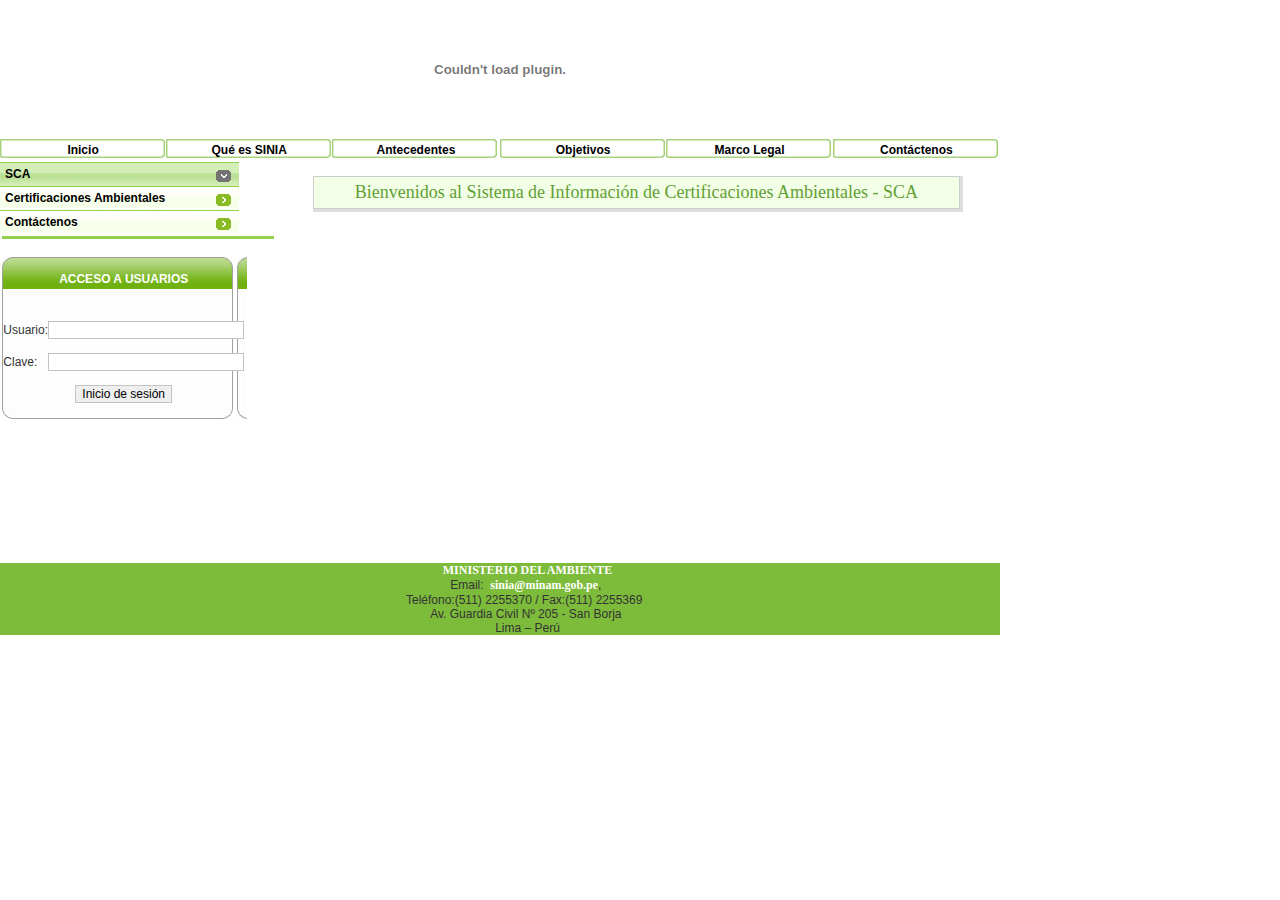
==== fuentes/demo1/sca.htm @ b7cdef8a "" ====
<!DOCTYPE html PUBLIC "-//W3C//DTD XHTML 1.0 Transitional//EN" "http://www.w3.org/TR/xhtml1/DTD/xhtml1-transitional.dtd">
<html xmlns="http://www.w3.org/1999/xhtml">
<head>
	<title>SINIA - Sistema Nacional de Información Ambiental</title>
	<meta http-equiv="Content-Type" content="text/html; charset=utf-8">
	<meta name="Description" content="-- MINAM PERU Ministerio del Medio Ambiente (MINAM).">
	<META NAME="Keywords" CONTENT="PERU,  MINAM ,  Perú, economy, MINISTERIO, AMBIENTE, Statistical , Ministerio del Ambiente, estadisticas, Indicadores, Indicadores Ambientales">

	<link href="public/css/web/template_css.css" rel="stylesheet" type="text/css">
	<link href="public/css/web/acordionv2.css" rel="stylesheet" type="text/css">

	<script>
	function MM_openBrWindow(theURL,winName,features) { //v2.0
	  window.open(theURL,winName,features);
	}
	</script>
    <script type="text/javascript" src="public/js/web/includes/acordeon/accordian.pack.js"></script>
    <style type="text/css">
<!--
.encabezado2 {
	color: #000000;
	font-size: 10px;
	background-repeat: no-repeat;
	font-weight:bold;
}
body {
	margin-left: 0px;
	margin-top: 0px;
	margin-right: 0px;
	margin-bottom: 0px;
}

}
.style1 {
font-family:"Trebuchet MS";
font-size:10px;
color: #FFFFFF;
}
.style2 {color: #FFFFFF}

-->
    </style>
</head>
<body onload="new Accordian('basic-accordian',5,'header_highlight');">

<table summary="Main Table for Techshelp" border="0" cellpadding="0" cellspacing="0" width="1000">
  <tr>

    <td align="left" background="public/img/web/cool-blue_r1_c14.jpg" valign="top">

	<table width="100%" border="0" cellpadding="0" cellspacing="0"> 
	  <tr align="left" valign="top">
        <td colspan="6"><object classid="clsid:d27cdb6e-ae6d-11cf-96b8-444553540000" codebase="http://fpdownload.macromedia.com/pub/shockwave/cabs/flash/swflash.cab#version=6,0,0,0" width="1000" height="138" id="logo(0)" align="middle">
          <param name="allowScriptAccess" value="sameDomain" />
          <param name="movie" value="public/swf/web/banner_sinia.swf" />
          <param name="quality" value="high" />
          <param name="bgcolor" value="#ffffff" />
          <embed src="public/swf/web/banner_sinia.swf" quality="high" bgcolor="#ffffff" width="1000" height="138" name="logo(0)" align="middle" allowscriptaccess="sameDomain" type="application/x-shockwave-flash" pluginspage="http://www.macromedia.com/go/getflashplayer" />        
</object></td>
	  </tr>
	 	<tr align="center" valign="middle">
        <td align="center" valign="middle" height="24" width="170" background="public/img/web/boton-superior-inactivo.gif" class="encabezado2" ><a href="index.php" target="_parent">Inicio</a></td>
        <td align="center" valign="middle" height="24" width="170" background="public/img/web/boton-superior-inactivo.gif" class="encabezado2"><a href="index1.php" target="_parent">Qu&eacute; es SINIA</a></td>
        <td align="center" valign="middle" height="24" width="170" background="public/img/web/boton-superior-inactivo.gif" class="encabezado2"><a href="index2.php" target="_parent">Antecedentes</a></td>
        <td align="center" valign="middle" height="24" width="170" background="public/img/web/boton-superior-inactivo.gif" class="encabezado2"><a href="index4.php" target="_parent">Objetivos</a></td>
        <td align="center" valign="middle" height="24" width="170" background="public/img/web/boton-superior-inactivo.gif" class="encabezado2"><a href="index3.php" target="_parent">Marco Legal</a></td>
        <td align="center" valign="middle" height="24" width="170" background="public/img/web/boton-superior-inactivo.gif" class="encabezado2"><a href="contacto.php" target="_parent">Contáctenos</a></td>
	 	</tr>   
</table>
	</td>
  </tr>
<!--  <tr>
    <td align="left" background="public/img/web/cool-blue_r3_c2.jpg" valign="top">
	<table border="0" cellpadding="0" cellspacing="0" width="790">
      <tbody>
	  <tr align="left" valign="top">
        <td class="date" background="public/img/web/cool-blue_r3_c1.jpg" valign="middle" width="181"></td>
        <td height="32" valign="middle"><span class="pathway">Home</span></td>
      </tr>
      </tbody>
	</table>
	</td>
  </tr>-->
  <tr>

    <td align="left" valign="top">
	<table summary="Main Table for Content, Navigation and Information" border="0" cellpadding="0" cellspacing="0" width="100%">
      
	  <tr align="left" valign="top">
        <td width="240" background="public/img/web/cool-blue_r5_c1.jpg">
			  
              <script language="javascript">

function MM_openBrWindow2(theURL,winName,features) {
  window.open(theURL,winName,features);
}
//-->
            </script>
			<div id="basic-accordian" >
              <!--Parent of the Accordion-->
              <!--Start of each accordion item-->
              <div id="test-header" class="accordion_headings header_highlight" ><a href="#0">SCA</a></div>
			  <!--Heading of the accordion ( clicked to show n hide ) -->
              <!--Prefix of heading (the DIV above this) and content (the DIV below this) to be same... eg. foo-header & foo-content-->
              <div id="test-content">
                <!--DIV which show/hide on click of header-->
                <!--This DIV is for inline styling like padding...-->
                <div class="accordion_child">
                  <table width="100%">
                    <tr>
                     <!-- <td width="4%">&nbsp;</td>
                      <td width="96%"><a href="index1.php" target="_parent">Qu&eacute; es SINIA</a></td>
                    </tr>
                    <tr>
                      <td colspan="2" background="public/img/web/fondo_m.gif"><img src="public/img/web/fondo_menu.jpg" alt="9" width="220" height="1" /></td>
                    </tr>
                    <tr>
                      <td>&nbsp;</td>
                      <td><a href="index2.php" target="_parent">Antecedentes</a></td>
                    </tr>
                    <tr>
                      <td colspan="2"><img src="public/img/web/fondo_menu.jpg" alt="8" width="220" height="1" /></td>
                    </tr>
                    <tr>
                      <td>&nbsp;</td>
                      <td><a href="index3.php" target="_parent">Marco Legal</a></td>
                    </tr>
                    <tr>
                      <td colspan="2"><img src="public/img/web/fondo_menu.jpg" alt="7" width="220" height="1" /></td>
                    </tr>
                    <tr>
                      <td></td>
                      <td><a href="index4.php" target="_parent">Objetivos</a></td>-->
                    </tr>
                  </table>
                </div>
              </div>
			  <!--End of each accordion item-->
              <!--Start of each accordion item-->
              <!--Heading of the accordion ( clicked to show n hide ) -->
              <!--Prefix of heading (the DIV above this) and content (the DIV below this) to be same... eg. foo-header & foo-content-->

              
              <div id="test1-header" class="accordion_headings"> <a href="#0">Certificaciones Ambientales</a></div>
			  <div id="test1-content">
                <!--DIV which show/hide on click of header-->
                <!--This DIV is for inline styling like padding...-->
                <div class="accordion_child">
                  <table width="100%">
                    
                    <tr>
                      <td width="4%">&nbsp;</td>
                      <td width="96%"><a href="index.php?idTipoElementoInformacion=14">Qué son Certificaciones Ambientales</a></td>
                    </tr>
                    <tr>
                      <td colspan="2"><img src="public/img/web/fondo_menu.jpg" width="220" height="1" /></td>
                    </tr>
                    
                    <tr>
                      <td width="4%">&nbsp;</td>
                      <td width="96%"><a href="index.php?idTipoElementoInformacion=10">Normas Legales</a></td>
                    </tr>
                    <tr>
                      <td colspan="2"><img src="public/img/web/fondo_menu.jpg" width="220" height="1" /></td>
                    </tr>
                    
                    <tr>
                      <td width="4%">&nbsp;</td>
                      <td width="96%"><a href="index.php?idTipoElementoInformacion=5">Consultas</a></td>
                    </tr>
                    <tr>
                      <td colspan="2"><img src="public/img/web/fondo_menu.jpg" width="220" height="1" /></td>
                    </tr>
                    
                    <tr>
                      <td width="4%">&nbsp;</td>
                      <td width="96%"><a href="index.php?idTipoElementoInformacion=12">Estadísticas</a></td>
                    </tr>
                    <tr>
                      <td colspan="2"><img src="public/img/web/fondo_menu.jpg" width="220" height="1" /></td>
                    </tr>
                  </table>
                </div>
		      </div>
			  
             
              <div id="test2-header" class="accordion_headings" ><a href="#0">Contáctenos</a></div>
			  <!--Heading of the accordion ( clicked to show n hide ) -->
              <!--Prefix of heading (the DIV above this) and content (the DIV below this) to be same... eg. foo-header & foo-content-->
              <div id="test2-content">
                <!--DIV which show/hide on click of header-->
                <!--This DIV is for inline styling like padding...-->
                <div class="accordion_child">
                  <table width="100%">
                    <tr>
                      <td bgcolor="#F8FBFF"><a href="contacto.php" target="_parent">Comentarios y Sugerencias </a></td>
                    </tr>
                    <tr>
                      <td><img src="public/img/web/fondo_menu.jpg" alt="1" width="220" height="1" /></td>
                    </tr>
                  </table>
                </div>
              </div>
			  <!--End of each accordion item-->
            </div>
			<!--End of accordion parent-->
            <table width="100%" border="0" height="2">
              <tr>
                <td height="1" bgcolor="#92D050"></td>
              </tr>
            </table>
            <br />
            <table width="235" border="0" cellspacing="0" cellpadding="0">
              <tr>
                <td height="34" valign="middle" class="login1"><div align="center"><br />
                <span class="style2">ACCESO A USUARIOS</span></div></td>
              </tr>
              <tr>
                <td width="235" height="132" class="login2"><table width="100%" border="0" cellspacing="0" cellpadding="0">
                  <tr>
                    <td width="4%">&nbsp;</td>
                    <td width="92%"><table width="100%" border="0" cellspacing="0" cellpadding="0">
                      <tr>
                        <td colspan="2">&nbsp;</td>
                      </tr>
                      <tr>
                        <td width="27%">Usuario: </td>
                        <td width="73%"><input type="text" size="25" value="" name="patron2" id="patron2" /></td>
                      </tr>
                      <tr>
                        <td colspan="2">&nbsp;</td>
                      </tr>
                      <tr>
                        <td>Clave:</td>
                        <td><input type="text" size="25" value="" name="patron3" id="patron3" /></td>
                      </tr>
                      <tr>
                        <td colspan="2">&nbsp;</td>
                      </tr>
                    </table></td>
                    <td width="4%">&nbsp;</td>
                  </tr>
                  <tr>
                    <td>&nbsp;</td>
                    <td><div align="center">
                      <input type="button" name="Submit2" value="Inicio de sesión" onclick="buscar()" />
                    </div></td>
                    <td>&nbsp;</td>
                  </tr>
                </table></td>
              </tr>
            </table>
            <p>&nbsp;</p>
            <p>&nbsp;</p>
            <p>&nbsp;</p>
            <p>&nbsp;</p>
            <p><br>
            </p></td>
        <td width="579"><table border="0" cellpadding="0" cellspacing="0" width="100%">

          <tr>
            <th width="100%" align="center" valign="top" scope="col">
			<br>
            <table width="650" class="titulo" align="center" cellspacing="0" cellpadding="0" height="36">
				<tr>
					<td align="center" bgcolor="#F2FEE6" class="titulo">
						Bienvenidos al Sistema de Información de Certificaciones Ambientales - SCA 					</td>
				</tr>
			</table>

			
			<script type="text/javascript" src="public/js/ajax/ajax.js"></script>
<script language="javascript">

function buscarPagina(pagina) {
var i
    for (i=0;i<document.formbusq.itembuscar.length;i++){
       if (document.formbusq.itembuscar[i].checked)
          break;
    }

//valor="http://localhost/sinia3/";

var indice = document.formbusq.webservice.selectedIndex
var valor = document.formbusq.webservice.options[indice].value 
//alert (valor+'buscar2.php?itembuscar='+document.formbusq.itembuscar[i].value+'&patron='+document.formbusq.patron.value)
// Para SINIA
//window.location.href="?P=Boletines&b=boletines&mes="+ validacion.meses.value 
getHTTP('carga2.php','&itembuscar='+document.formbusq.itembuscar[i].value+'&patron='+document.formbusq.patron.value+'&web='+valor+'buscar2.php'+'&weblink='+valor+'&pagina='+pagina,'div_buscar')
// Para los Siars
//getHTTP('buscar2.php','&itembuscar='+document.formbusq.itembuscar[i].value+'&patron='+document.formbusq.patron.value+'&web='+valor+'buscar2.php','div_buscar')
}

function buscar() {
var i
    for (i=0;i<document.formbusq.itembuscar.length;i++){
       if (document.formbusq.itembuscar[i].checked)
          break;
    }

//valor="http://localhost/sinia3/";

var indice = document.formbusq.webservice.selectedIndex
var valor = document.formbusq.webservice.options[indice].value 
//alert (valor+'buscar2.php?itembuscar='+document.formbusq.itembuscar[i].value+'&patron='+document.formbusq.patron.value)
// Para SINIA
//window.location.href="?P=Boletines&b=boletines&mes="+ validacion.meses.value 
getHTTP('carga2.php','&itembuscar='+document.formbusq.itembuscar[i].value+'&patron='+document.formbusq.patron.value+'&web='+valor+'buscar2.php'+'&weblink='+valor,'div_buscar')
// Para los Siars
//getHTTP('buscar2.php','&itembuscar='+document.formbusq.itembuscar[i].value+'&patron='+document.formbusq.patron.value+'&web='+valor+'buscar2.php','div_buscar')
}

function limpiar(){
	      document.getElementById("div_buscar").innerHTML="";
	}

function navegar(direccion, nueva_ventana){
        if(direccion.toLowerCase().substring(0,3) == "www")
            direccion = "http://" + direccion
        if(direccion != ""){
            if (nueva_ventana)
                window.open(direccion);
            else
                location.href = direccion;
        }
    }
//-->

</script>
<div id="div_buscar">
  <table width="100%" border="0">

  <tr>
    
  </tr>
  <!--<tr>
    <td align="center" valign="middle"  bgcolor="#FFFFFF" alt=""><table width="173"  border="0" cellspacing="0" cellpadding="0">
        <tr>
          <td><img src="public/img/web/title_lighteffect.gif" width="173" height="20" /></td>
        </tr>
        <tr>
          <td><table width="173"  border="0" cellspacing="0" cellpadding="0">
              <tr>
                <td width="10" background="public/img/web/001left_line2.gif"><img src="public/img/web/001left_line2.gif" width="10" height="30" /></td>
                <td bgcolor="#FFFFFF"><table width="100%" height="52"  border="0" cellpadding="1" cellspacing="0" bordercolor="#FFFBFF">
                    <tr>
                      <td width="3" height="13">&nbsp;</td>
                      <td align="center" valign="middle" class="t11"><span class="style23"><strong><a href="soaci.php" target="_parent">Servicio de Orientaci&oacute;n Ambiental Ciudadano</a></strong></span></td>
                    </tr>
                    <tr>
                      <td height="13">&nbsp;</td>
                      <td rowspan="2" align="center" valign="middle" class="t11"><a href="soaci.php" target="_parent"><img src="public/img/web/Imagenes_9.jpg" alt="SOACI" width="145" height="48" border="0" /></a><a href="index.php?accion=verNews"></a></td>
                    </tr>
                    <tr>
                      <td height="13">&nbsp;</td>
                    </tr>
                </table></td>
                <td width="10" background="public/img/web/001right_line.gif" bgcolor="#FFFFFF"><img src="public/img/web/001right_line.gif" width="10" height="62" /></td>
              </tr>
          </table></td>
        </tr>
        <tr>
          <td><img src="public/img/web/001_bottom_line.gif" width="173" height="14" /></td>
        </tr>
    </table></td>
    <td align="center" valign="middle" alt=""><table width="173"  border="0" cellspacing="0" cellpadding="0">
        <tr>
          <td><img src="public/img/web/title_lighteffect.gif" width="173" height="20" /></td>
        </tr>
        <tr>
          <td><table width="173"  border="0" cellspacing="0" cellpadding="0">
              <tr>
                <td width="10" background="public/img/web/001left_line2.gif"><img src="public/img/web/001left_line2.gif" width="10" height="30" /></td>
                <td bgcolor="#FFFFFF"><table width="100%" height="52"  border="0" cellpadding="1" cellspacing="0" bordercolor="#FFFBFF">
                    <tr>
                      <td width="3" height="13">&nbsp;</td>
                      <td align="center" valign="middle" class="t11"><span class="style23"><strong><a href="http://www.conam.gob.pe/cendoc/" target="_blank">Centro de Documentacion</a></strong></span></td>
                    </tr>
                    <tr>
                      <td height="13">&nbsp;</td>
                      <td rowspan="2" align="center" valign="middle" class="t11"><a href="http://www.conam.gob.pe/cendoc/" target="_blank"><img src="public/img/web/Imagenes_7.jpg" alt="Centro de Documentaci&oacute;n CONAM" width="145" height="48" border="0" /></a><a href="index.php?idTipoEvento=4" target="_blank"></a></td>
                    </tr>
                    <tr>
                      <td height="13">&nbsp;</td>
                    </tr>
                </table></td>
                <td width="10" background="public/img/web/001right_line.gif" bgcolor="#FFFFFF"><img src="public/img/web/001right_line.gif" width="10" height="62" /></td>
              </tr>
          </table></td>
        </tr>
        <tr>
          <td><img src="public/img/web/001_bottom_line.gif" width="173" height="14" /></td>
        </tr>
    </table></td>
    <td align="center" valign="middle"  bgcolor="#FFFFFF" alt=""><table width="173"  border="0" cellspacing="0" cellpadding="0">
        <tr>
          <td><img src="public/img/web/title_lighteffect.gif" width="173" height="20" /></td>
        </tr>
        <tr>
          <td><table width="173"  border="0" cellspacing="0" cellpadding="0">
              <tr>
                <td width="10" background="public/img/web/001left_line2.gif"><img src="public/img/web/001left_line2.gif" width="10" height="30" /></td>
                <td bgcolor="#FFFFFF"><table width="100%" height="52"  border="0" cellpadding="1" cellspacing="0" bordercolor="#FFFBFF">
                    <tr>
                      <td width="3" height="13">&nbsp;</td>
                      <td align="center" valign="middle" class="t11"><span class="style23"><strong><a href="index.php?idTipoEvento=4" target="_blank"></a><a href="http://www.conam.gob.pe/prodecaju/" target="_blank">Programa de Desarrollo de Capacidades Juveniles</a><a href="http://www.conam.gob.pe/sinia/cendoc.shtml" target="_blank"></a></strong></span></td>
                    </tr>
                    <tr>
                      <td height="13">&nbsp;</td>
                      <td rowspan="2" align="center" valign="middle" class="t11"><a href="http://www.conam.gob.pe/prodecaju/" target="_blank"><img src="public/img/web/logo_prodecaju.jpg" alt="PRODECAJU" width="118" height="39" border="0" /></a></td>
                    </tr>
                    <tr>
                      <td height="13">&nbsp;</td>
                    </tr>
                </table></td>
                <td width="10" background="public/img/web/001right_line.gif" bgcolor="#FFFFFF"><img src="public/img/web/001right_line.gif" width="10" height="62" /></td>
              </tr>
          </table></td>
        </tr>
        <tr>
          <td><img src="public/img/web/001_bottom_line.gif" width="173" height="14" /></td>
        </tr>
    </table></td>
  </tr> -->
</table>
</div>
<br>
			
              </th>
          </tr>
        </table></td>
        	  </tr>
    </table></td>
  </tr>
  <tr>
    <td align="left" background="public/img/web/cool-blue_r9_c8.jpg" valign="top"><table summary="Footer Table for Terms links and Top of page link" border="0" cellpadding="0" cellspacing="0" width="100%">
      <tr>
        <td width="239" align="center" valign="middle" bgcolor="#7DBB3B">&nbsp;</td>
        <td width="577" align="center" valign="middle" bgcolor="#7DBB3B"><a href="http://www.minam.gob.pe" class="pie">MINISTERIO DEL AMBIENTE</a><br />
          <span class="style1">Email:  <a href="mailto:sinia@minam.gob.pe" class="pie">sinia@minam.gob.pe</a>, <br />
Teléfono:(511)   2255370 / Fax:(511) 2255369  <br />
Av. Guardia Civil Nº 205 - San Borja  <br />
Lima   – Perú</span></span></td>
        <td width="184" align="center" valign="middle" bgcolor="#7DBB3B">&nbsp;</td>
      </tr>
    </table></td>
  </tr>

</table>
</body>

</html>
---- fuentes/demo1/public/css/web/template_css.css ----
/* Body */
BODY {
	margin: 0px 0px 0px 0px;
	background-color : #FFFFFF ;
	color : #000000;
	scrollbar-3dlight-color: #ffffff;
	scrollbar-base-color: #000000;
	scrollbar-darkshadow-color: #666666;
	scrollbar-face-color: #cccccc;
	scrollbar-highlight-color: #000000;
	scrollbar-shadow-color: #666666;
	scrollbar-track-color: #f0f0f0;
	scrollbar-arrow-color: #000000;
}

tr.item{
	background-color: #ffffff;
}

tr.itemOver{
	background-color: #fffdc1;
}

td.campo {
	border-left: solid 1px silver;
}

td.valor {
	font-weight:normal;
	border-right: solid 1px silver;
}

td.campoB {
	border-left: solid 1px silver;
	border-bottom: solid 1px silver;
}

td.valorB {
	font-weight:normal;
	border-right: solid 1px silver;
	border-bottom: solid 1px silver;
}

td,tr,p,div {
	font-family: Arial, Helvetica, sans-serif;
	font-size: 12px;
	color: #333333;
}

td.titulo {
	color: #62A034;
	border: solid 1px #cccccc;
	font-size: 18px;
	font-family: "Trebuchet MS";
	font-weight:normal;
}
table.titulo {
	border-right: solid 3px #dedede;
	border-bottom: solid 3px #dedede;
}

td.warning{
	color: black;
	text-align: center;
	border: solid 1px #f3f494;
	background-color: #fffdc1;
	padding: 8px;
}

/* Styles for dhtml tabbed-pages */
.ontab {
	background-color: #f0f0f0;
	text-align: center;
	cursor: hand;
	font-weight: normal;
	color: #333333;
}
.offtab {
	background-color : #cccccc;
	text-align: center;
	cursor: hand;
	font-weight: normal;
	color: #333333;
}
.tabpadding {
}

.tabheading {
	background-color: #333333;
	text-align: left;
}

.pagetext {
	visibility: hidden;
	display: none;
	position: relative;
	top: 0;
}
h4 {
	color: #86a7e7; font-family: Arial, Helvetica, sans-serif;
	font-size: 15px; font-weight: bold;
	}

h5 {
	color: #86a7e7; font-family: Arial, Helvetica, sans-serif;
	font-size: 13px; font-weight: bold;
	}

h6 {
	color: #86a7e7; font-family: Arial, Helvetica, sans-serif;
	font-size: 12px; font-weight: bold;
	}


/* Links */
a:link, a:visited {
	font-size: 12px; color: #000000; text-decoration: none;
	font-family:  Arial, Helvetica, sans-serif;
}
.link {
	font-size: 12px; color: #5B9ABB; text-decoration: none;
	font-family:  Arial, Helvetica, sans-serif;
}

a:hover {
	color: #696866;	text-decoration: none;
	}


/* Horizontal Line */
hr {
	background: #5B9ABB;
	height:1px;
	border: 2px dashed;
	}

hr.separator {
	background: #5E9ABC;
	height: 1px;
	width: 75px;
	border: 0px;
}

/* --Default Class Settings-- */

a.mainlevel:link, a.mainlevel:visited {
	padding: 1px;
	height: 12;
	width: 100%;
	text-align: left;
	border: 1px none #5696B9;
        }

a.mainlevel:hover {
	color: #666666;
	text-decoration: none;
	font-weight: normal;
	height: 12;
	width: 100%;
	padding: 1px;
	text-align: left;
	border: 1px none #4E90B3;
        }

	a.mainmenu:link, a.mainmenu:visited {
	color: #5092B5;
	font-weight: normal;
	}

a.mainmenu:hover, {
	color: #ff9900;
	text-decoration: underline;
	}

a.sublevel:hover {
	color: #585755;
	text-decoration: underline;
	}

a.sublevel:link, a.sublevel:visited {
	color: #4E90B3;
	font-weight: normal;
}


/* For content item titles that are hyperlink instead of Read On */
a.contentpagetitle:link, a.contentpagetitle:visited {
	font-size: 13px;
	font-weight: bold;
 	color: #4F91B4;
	text-align:left;
	}

a.contentpagetitle:hover {
	font-size: 13px;
	font-weight: bold;
	text-align:left;
	color: #5E5D5B;
	text-decoration: underline;
	font-weight: bold;
	}

/* Content - Sections & Categories */
.contentpane {
	background-color : #FFFFFF;
	}

.contentpaneopen {
	border : 0px ridge #F0F0F0;
	}

.contentheading {
	font-family: Times new roman, Arial, Helvetica, sans-serif;
	font-size: 16px;
	font-weight: normal;
 	color: #86a7e7;
	text-align:left;
	background-image: url(../../img/web/separa.gif);
	background-repeat: no-repeat;
	background-position: top left;
	text-indent: 30px;
	line-height: 25px;
	height: 15px;
	}

.contentpagetitle {
	font-size: 13px;
	font-weight: bold;
 	color: #5494B7;
	text-align:left;
	}

table.contenttoc {
	color: #4A8EB3;
	background-color: #e0e0e0;
    }

table.contenttoc td {
	font-family: Arial, Helvetica, sans-serif;
    font-size: 8pt;
    font-weight: normal;
    text-align:left;
}

.contentdescription {
	font-family: Arial, Helvetica, sans-serif;
	font-size: 12px;
	color: #364414;
	text-align: left;
	}

/* Links */
a.blogsection:link, a.blogsection:visited {
	color: #5092B5; text-decoration: none; font-weight: normal;
	font-family:  Arial, Helvetica, sans-serif;
	font-size: 10px;
	}

a.blogsection:hover {
	color: #565553;	text-decoration: underline;
	font-weight: normal;
	font-size: 10px;
	}

a.weblinks:link, a.weblinks:visited {
	color: #000000; text-decoration: none; font-weight: normal; /* #5696B9*/
	font-family:  Arial, Helvetica, sans-serif;
	}

a.weblinks:hover {
	color: #575352;	text-decoration: underline;
	}

a.readon:link, a.readon:visited {
	color: #5193B6;
	text-decoration: none;
	font-family:  Arial, Helvetica, sans-serif;
	font-size: 10px;
	list-style: inside url(../../img/web/arrow.gif);
	list-style-type: disc;
	display: list-item;
	white-space: normal;
	font-weight: normal;
	}

a.readon:hover {
	color: #585755;
	text-decoration: underline;
	font-weight: normal;
	font-family:  Arial, Helvetica, sans-serif;
	font-size: 10px;
	list-style: inside url(../../img/web/arrow.gif);
	list-style-type: disc;
	display: list-item;
	white-space: normal;
	}

table.moduletable {
	margin: 0px 0px 0px 0px;
	width: 95%;
	border-left: solid 0px #ffd000;
	border-right: solid 0px #ffd000;
	border-top: solid 0px #ffd000;
	border-bottom: solid 0px #ffd000;
	border-top-style: dashed;
   border-bottom-style: dashed;
   border-right-style: dashed;
   border-left-style: dashed;
	}

table.moduletable th {
	font-family: Arial, Helvetica, sans-serif;
	font-size: 10px;
	font-weight: bold;
	color: #498DB2;
	text-align: left;
	width: 100%;
	background: transparent url(../../img/web/separa2.gif) no-repeat left;
	text-indent: 15px;
	height: 8px;
	border-bottom: 1px solid #5193B6;
	line-height: 9px;
	text-decoration: none;
	}

table.moduletable td {
	font-family: Arial, Helvetica, sans-serif;
	font-size: 10px;
	font-weight: normal;
	}

.componentheading {
	font-family: "Times new roman", Arial, Helvetica, sans-serif;
	font-size: 16px;
	font-weight: normal;
 	color: #4B8FB2;
	text-align:left;
	background-image: url(../../img/web/separa.gif);
	background-repeat: no-repeat;
	background-position: top left;
	text-indent: 30px;
	line-height: 25px;
	height: 15px;
	}

.button {
	color: #5696B9;
	text-align: center;
	font: bold normal 10px arial, Verdana, Geneva, Helvetica, serif;
	background: #E7E7E7;
	border: 1px solid #649FBF;
		height: 15px;
	}

.inputbox {
	font-family: Arial, Helvetica, sans-serif;
	font-size: 10px;
	font-weight: normal;
	color: #000000;
	background: #FFFFFF;
	border: 1px solid;
	}

a.pathway:link, a.pathway:visited {
        color: #4E90B3;
	  text-decoration: none;
	  font-weight: normal;
	  font-size: 9px;
        }

a.pathway:hover {
        color:#575654;
        text-decoration: underline;
        }

/** category text format and links **/
.category {
	color: #000000;
	font-family: Arial, Helvetica, sans-serif;
	font-size: 12px;
	font-weight: bold;
	text-decoration: none;
	}

a.category:link, a.category:visited {
	color: #4A8EB3;
	font-weight: bold;
	}

a.category:hover {
	color: #FFFFFF;
	}

.poll {
	font-family: Arial, Helvetica, sans-serif;
	font-size: 10px;
	color: #4E90B3;
	line-height: 14px
	}

.sectiontableentry1, {
	}

	 .contentpane {
	background-color : #FFFFFF;
	}

.sectiontableentry2 {
	}

.sectiontableheader {
	background-color : #FFFFFF;
	color : #4E90B3;
	font-weight : bold;
}

.small {
	font-family: Arial, Helvetica, sans-serif;
	font-size: 10px;
	color: #5193B6;
	text-decoration: none;
	font-weight: normal;
	}

.smalldark {
        font-family: Verdana, Arial, Helvetica, sans-serif;
        font-size: 10px;
        color: #333333;
        text-decoration: none;
        font-weight: normal;
        }


.newsfeedheading {
        font-family: Arial, Helvetica, sans-serif;
        font-size: 12px;
        font-weight: bold;
        color: #4E90B3;
        text-align:left;
        }

.newsfeeddate {
	font-family: Verdana, Arial, Helvetica, sans-serif;
	font-size: 10px;
	color: #5193B6;
	font-weight: normal;
}

.createdate {
	font-family: Arial, Helvetica, sans-serif;
	font-size: 9px;
	color: #333333;
	text-decoration: none;
	font-weight: normal;
	}

.modifydate {
	font-family: Arial, Helvetica, sans-serif;
	font-size: 9px;
	color: #498DB2;
	text-decoration: none;
	font-weight: normal;
	}

ul {
	margin: 0px 0px 0px 0px;
	}

li {
	list-style: inside url(../../img/web/arrow.gif) 3px;
	list-style-image: url(../../img/web/arrow.gif);
	}

.fase4rdf {
	font-family: Arial, Helvetica, sans-serif;
	font-size: 12px; color: #666666; font-weight: normal;
	}

a.fase4rdf:link {
	font-size: 12px; font-weight: normal; color: #5393B6;
	}

a.fase4rdf:hover {
	font-weight: bold; color: #4B8FB2;
	}

table.searchintro {
  	background-color: #FFFFFF;
	border: 1px solid #759328;
	}

table.contact {
	background-color: #ffffff;
	}

table.contact td.icons {
	background-color: #ffffff;
	}

table.contact td.details {
	background-color: #ffffff;
	font-size: 10px;
	}

.pagenav {
	font-family: Arial, Helvetica, sans-serif;
	font-size: 9px;
	font-weight: normal;
	color: #585755;
}

a.pagenav, a.pagenav:visited {
	font-weight: bold;
	color: #5595B8;
}

a.pagenav:hover {
	color: #333333;
}

.pagenavbar {

}

/* Content voting */
.content_rating {
	font-weight: normal;
	font-size: 8pt;
}

.content_vote {
	font-weight: normal;
	font-size: 8pt;
}

/* PeekLime */

a.bar:link, a.bar:visited {
        color: #4E90B3;
		  text-decoration: none;
        font: normal 9px Arial, Helvetica, sans-serif;
        }

a.bar:hover {
        color: #686765;
		  text-decoration: none;
        }

		  .searchbox {
	font-family: Arial, Helvetica, sans-serif;
	font-size: 10px;
	font-weight: normal;
	color: #4F91B4;
	background: #dae4f8;
	border: 1px solid;
	height: 15px;
	line-height: 15px;
	}

.title {
	font: bold larger;
	letter-spacing: 4px;
}

/* for modifying {moscode} output.  Don't set the colour! */
.moscode {
	background-color: #f0f0f0;
}

/* Text passed with mosmsg url parameter */
.message {
	font-family : Verdana, Arial, Helvetica, sans-serif;
	font-weight: bold;
	font-size : 10pt;
	color : #4E90B3;
	text-align: center;
}

.pathway {
        font-family: Arial, Helvetica, sans-serif;
        font-size: 10px;
         color: #4F91B4;
}
.date {
        font-family: Arial, Helvetica, sans-serif;
        font-size: 11px;
         color: #ffffff;
}

button {
	border: solid 1px #c3c3c3;
	background-image: url('../img/boton.png');
	height: 22px;
	font-size:10px;
}
button:hover {
	border: solid 1px #84b0df;
	color: gray;
	background-color:white;
	font-size:10px;
}
input,select,textarea {
	border: solid 1px #c3c3c3;
	background-image: url('../img/boton.png');
	font-size:12px;
}

ul {
  margin: 0;
  padding: 0;
  list-style: none;
}

li {
/*  line-height: 17px;*/
  text-indent: 18px;
  padding-top: 0px;
  background-image: url('../../img/point.png') ;
  background-repeat: no-repeat;
  background-position: 0px 5px;
}
a.pie:link, a.pie:visited {
	color: #FFFFFF;
	text-decoration: none;
	font-family: "Trebuchet MS";
	font-size: 12px;
	font-style: normal;
	font-weight: bold;
	font-variant: normal;
}
a.pie:hover {

        color: #CCCCCC;
		  text-decoration: none;
}
/* Comienza SCA*/

.login1 {
background-image:url(../../img/web/imglogin1.jpg);
width: 235px;
height: 34px;
vertical-align: middle;
font-family: "Trebuchet MS", Arial;
font-size: 12px;
font-style: normal;
font-weight: bold;
color:#FFFFFF;

}
.login2 {
background-image:url(../../img/web/imglogin2.jpg);
}
.tabla1sca 
{
border: solid 1px #c1cfb0;
font-family: "Trebuchet MS", Arial;
font-style: normal;
}
.tr1sca 
{
border: solid 1px #c1cfb0;
font-family: "Trebuchet MS", Arial;
font-size: 10px;
font-style: normal;
background-image:url(../../img/web/tr1sca.jpg);

}
.tabla2sca  
{
font-family: "Trebuchet MS", Arial;
font-size: 11px;
font-style: normal;
background-color:#f2fee6;
height: 25px;
border-left: solid 1px #abcbdb;
	border-right: solid 1px;
	border-right-color:#abcbdb;
	border-top: solid 1px #abcbdb;
	border-bottom: solid 1px #abcbdb;
	border-top-style: solid;
   border-bottom-style: solid;
   border-right-style: solid;
   border-left-style: solid;
   border: 1px;


}

.botonexcel {
background-image:url(../../img/web/btnexcel.jpg);
width: 102px;
height: 25px;
}
.subtitularsca1 {
font-family: "Trebuchet MS", Arial;
font-size: 12px;
font-style: normal;
font-weight:bold;
color:#e68b00;
}
.cuerpodetextosca1 {
font-family: "Trebuchet MS", Arial;
font-size: 11px;
font-style: normal;
color:#333333;
}


/* Termina SCA*/
---- fuentes/demo1/public/css/web/acordionv2.css ----
/* CSS Document */

/* * {
	margin:0;
	padding:0;
	list-style:none;
}

body {
	font-family: Arial, Helvetica, sans-serif;
	font-size: 11px;
	margin:10px;
}
*/

#basic-accordian{
	/*border:1px solid #6699FF; /*  Es el borde del div era color plomo: 1px solid #EEE*/
	padding:0px; /*  Es el espaciamiento entre el div y otro div era 5px */
	width:241px; /* ancho del Div */

}

.accordion_headings{
	padding:5px;
	/*background:#99CC00;
  	  background-image: url(../../img/web/gradient_tab_blue.gif);*/
		
	font-weight: normal;
	font-size: 14px;
	background-image: url(../../img/web/boton_inactive.gif); /* Cabeceras Inactivas*/
	background-repeat: repeat-x;
	border-bottom: 1px solid #71ADD0;
	
	color:#000000;
	border:0px solid #FFF;
	cursor:pointer;
	font-weight:bold;
}


.accordion_headings:hover, .accordion_headings.over {

	background-image: url(../../img/web/boton_mouse.gif);
 /*	background: #FFFF99; Color del hover del mouse*/
}

.accordion_child{
	padding:0px; /*  Es el ancho del contorno de separacion  */
	background: #FFFFFF ; /*  Es el fondo del texto del acordeon, era color plomo #EEE */
}

.header_highlight{
	/* background: #990000;
		background-image: url(../../img/web/gradient_tab_orange.gif);*/
				background-image: url(../../img/web/boton_active.gif);
	color: #FFFFFF;

}
/* y termine con */
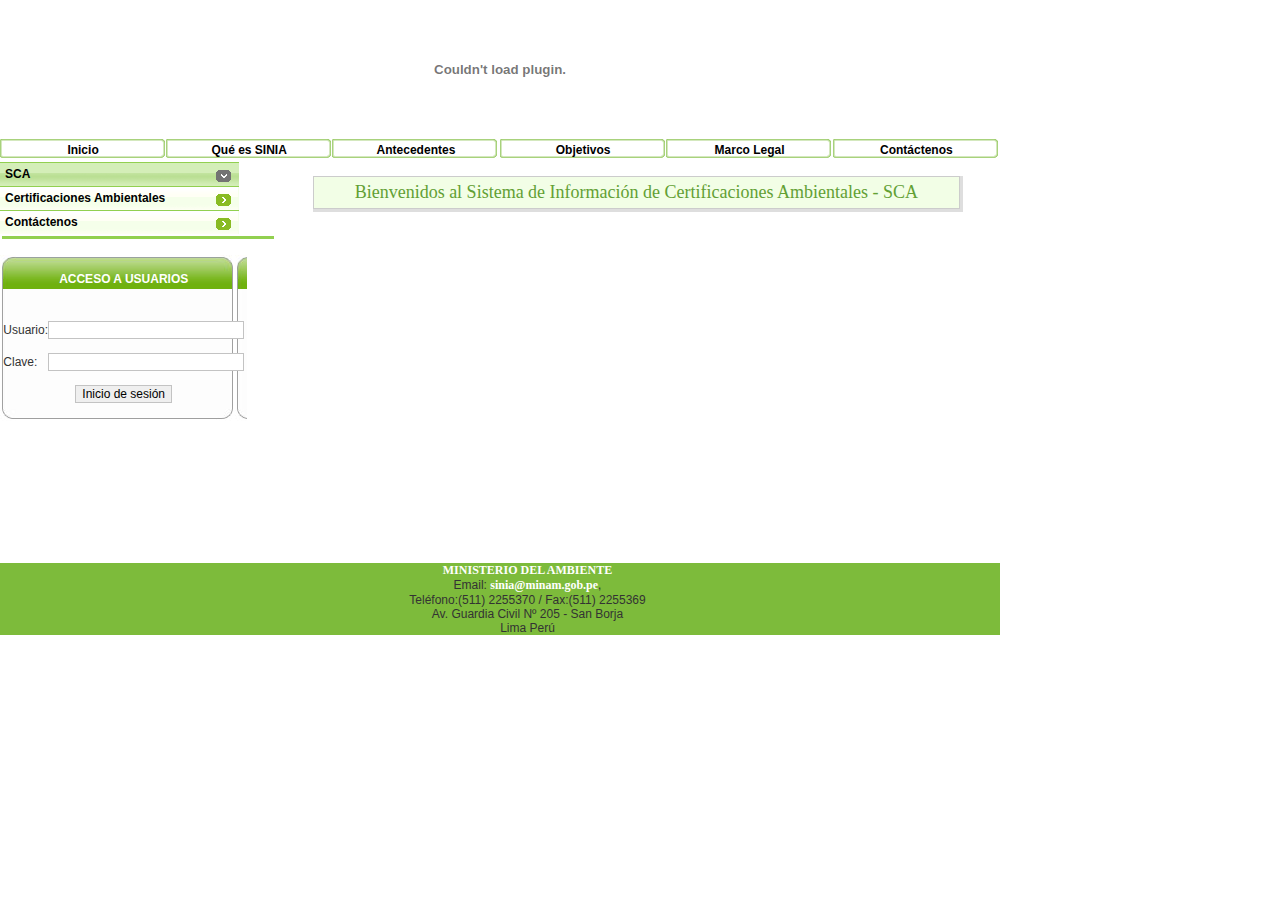
==== commit c4e8aa3a: "" ====
--- a/fuentes/demo1/sca.htm
+++ b/fuentes/demo1/sca.htm
@@ -1,11 +1,10 @@
 <!DOCTYPE html PUBLIC "-//W3C//DTD XHTML 1.0 Transitional//EN" "http://www.w3.org/TR/xhtml1/DTD/xhtml1-transitional.dtd">
 <html xmlns="http://www.w3.org/1999/xhtml">
 <head>
-	<title>SINIA - Sistema Nacional de Información Ambiental</title>
-	<meta http-equiv="Content-Type" content="text/html; charset=utf-8">
+	<title>SINIA - Sistema Nacional de Informaci�n Ambiental</title>
+	<meta http-equiv="Content-Type" content="text/html; charset=ISO-8859-1">
 	<meta name="Description" content="-- MINAM PERU Ministerio del Medio Ambiente (MINAM).">
-	<META NAME="Keywords" CONTENT="PERU,  MINAM ,  Perú, economy, MINISTERIO, AMBIENTE, Statistical , Ministerio del Ambiente, estadisticas, Indicadores, Indicadores Ambientales">
-
+	<META NAME="Keywords" CONTENT="PERU,  MINAM ,  Per�, economy, MINISTERIO, AMBIENTE, Statistical , Ministerio del Ambiente, estadisticas, Indicadores, Indicadores Ambientales">
 	<link href="public/css/web/template_css.css" rel="stylesheet" type="text/css">
 	<link href="public/css/web/acordionv2.css" rel="stylesheet" type="text/css">
 
@@ -14,439 +13,232 @@
 	  window.open(theURL,winName,features);
 	}
 	</script>
-    <script type="text/javascript" src="public/js/web/includes/acordeon/accordian.pack.js"></script>
-    <style type="text/css">
-<!--
-.encabezado2 {
-	color: #000000;
-	font-size: 10px;
-	background-repeat: no-repeat;
-	font-weight:bold;
-}
-body {
-	margin-left: 0px;
-	margin-top: 0px;
-	margin-right: 0px;
-	margin-bottom: 0px;
-}
-
-}
-.style1 {
-font-family:"Trebuchet MS";
-font-size:10px;
-color: #FFFFFF;
-}
-.style2 {color: #FFFFFF}
-
--->
-    </style>
+    	<script type="text/javascript" src="public/js/web/includes/acordeon/accordian.pack.js"></script>
+    	<script type="text/javascript" src="public/js/ajax/ajax.js"></script>
 </head>
 <body onload="new Accordian('basic-accordian',5,'header_highlight');">
 
 <table summary="Main Table for Techshelp" border="0" cellpadding="0" cellspacing="0" width="1000">
   <tr>
-
     <td align="left" background="public/img/web/cool-blue_r1_c14.jpg" valign="top">
-
 	<table width="100%" border="0" cellpadding="0" cellspacing="0"> 
 	  <tr align="left" valign="top">
-        <td colspan="6"><object classid="clsid:d27cdb6e-ae6d-11cf-96b8-444553540000" codebase="http://fpdownload.macromedia.com/pub/shockwave/cabs/flash/swflash.cab#version=6,0,0,0" width="1000" height="138" id="logo(0)" align="middle">
-          <param name="allowScriptAccess" value="sameDomain" />
-          <param name="movie" value="public/swf/web/banner_sinia.swf" />
-          <param name="quality" value="high" />
-          <param name="bgcolor" value="#ffffff" />
-          <embed src="public/swf/web/banner_sinia.swf" quality="high" bgcolor="#ffffff" width="1000" height="138" name="logo(0)" align="middle" allowscriptaccess="sameDomain" type="application/x-shockwave-flash" pluginspage="http://www.macromedia.com/go/getflashplayer" />        
-</object></td>
+        	<td colspan="6">
+        	<object classid="clsid:d27cdb6e-ae6d-11cf-96b8-444553540000" codebase="http://fpdownload.macromedia.com/pub/shockwave/cabs/flash/swflash.cab#version=6,0,0,0" width="1000" height="138" id="logo(0)" align="middle">
+	          <param name="allowScriptAccess" value="sameDomain" />
+	          <param name="movie" value="public/swf/web/banner_sinia.swf" />
+	          <param name="quality" value="high" />
+	          <param name="bgcolor" value="#ffffff" />
+	          <embed src="public/swf/web/banner_sinia.swf" quality="high" bgcolor="#ffffff" width="1000" height="138" name="logo(0)" align="middle" allowscriptaccess="sameDomain" type="application/x-shockwave-flash" pluginspage="http://www.macromedia.com/go/getflashplayer" />
+		</object>
+	        </td>
 	  </tr>
-	 	<tr align="center" valign="middle">
-        <td align="center" valign="middle" height="24" width="170" background="public/img/web/boton-superior-inactivo.gif" class="encabezado2" ><a href="index.php" target="_parent">Inicio</a></td>
-        <td align="center" valign="middle" height="24" width="170" background="public/img/web/boton-superior-inactivo.gif" class="encabezado2"><a href="index1.php" target="_parent">Qu&eacute; es SINIA</a></td>
-        <td align="center" valign="middle" height="24" width="170" background="public/img/web/boton-superior-inactivo.gif" class="encabezado2"><a href="index2.php" target="_parent">Antecedentes</a></td>
-        <td align="center" valign="middle" height="24" width="170" background="public/img/web/boton-superior-inactivo.gif" class="encabezado2"><a href="index4.php" target="_parent">Objetivos</a></td>
-        <td align="center" valign="middle" height="24" width="170" background="public/img/web/boton-superior-inactivo.gif" class="encabezado2"><a href="index3.php" target="_parent">Marco Legal</a></td>
-        <td align="center" valign="middle" height="24" width="170" background="public/img/web/boton-superior-inactivo.gif" class="encabezado2"><a href="contacto.php" target="_parent">Contáctenos</a></td>
-	 	</tr>   
-</table>
-	</td>
+	 <tr align="center" valign="middle">
+        	<td align="center" valign="middle" height="24" width="170" background="public/img/web/boton-superior-inactivo.gif" class="encabezado2" ><a href="index.php" target="_parent">Inicio</a></td>
+	        <td align="center" valign="middle" height="24" width="170" background="public/img/web/boton-superior-inactivo.gif" class="encabezado2"><a href="index1.php" target="_parent">Qu&eacute; es SINIA</a></td>
+	        <td align="center" valign="middle" height="24" width="170" background="public/img/web/boton-superior-inactivo.gif" class="encabezado2"><a href="index2.php" target="_parent">Antecedentes</a></td>
+	        <td align="center" valign="middle" height="24" width="170" background="public/img/web/boton-superior-inactivo.gif" class="encabezado2"><a href="index4.php" target="_parent">Objetivos</a></td>
+	        <td align="center" valign="middle" height="24" width="170" background="public/img/web/boton-superior-inactivo.gif" class="encabezado2"><a href="index3.php" target="_parent">Marco Legal</a></td>
+	        <td align="center" valign="middle" height="24" width="170" background="public/img/web/boton-superior-inactivo.gif" class="encabezado2"><a href="contacto.php" target="_parent">Cont�ctenos</a></td>
+	 </tr>   
+	</table>
+    </td>
   </tr>
-<!--  <tr>
-    <td align="left" background="public/img/web/cool-blue_r3_c2.jpg" valign="top">
-	<table border="0" cellpadding="0" cellspacing="0" width="790">
-      <tbody>
-	  <tr align="left" valign="top">
-        <td class="date" background="public/img/web/cool-blue_r3_c1.jpg" valign="middle" width="181"></td>
-        <td height="32" valign="middle"><span class="pathway">Home</span></td>
-      </tr>
-      </tbody>
-	</table>
-	</td>
-  </tr>-->
   <tr>
-
     <td align="left" valign="top">
-	<table summary="Main Table for Content, Navigation and Information" border="0" cellpadding="0" cellspacing="0" width="100%">
-      
-	  <tr align="left" valign="top">
-        <td width="240" background="public/img/web/cool-blue_r5_c1.jpg">
-			  
-              <script language="javascript">
-
-function MM_openBrWindow2(theURL,winName,features) {
-  window.open(theURL,winName,features);
-}
-//-->
-            </script>
-			<div id="basic-accordian" >
+        <table summary="Main Table for Content, Navigation and Information" border="0" cellpadding="0" cellspacing="0" width="100%">
+        <tr align="left" valign="top">
+           <td width="240" background="public/img/web/cool-blue_r5_c1.jpg">			  
+	        <script language="javascript">
+		function MM_openBrWindow2(theURL,winName,features) {
+	  		window.open(theURL,winName,features);
+		}
+	        </script>
+	   <div id="basic-accordian" >
               <!--Parent of the Accordion-->
               <!--Start of each accordion item-->
               <div id="test-header" class="accordion_headings header_highlight" ><a href="#0">SCA</a></div>
-			  <!--Heading of the accordion ( clicked to show n hide ) -->
+	      <!--Heading of the accordion ( clicked to show n hide ) -->
               <!--Prefix of heading (the DIV above this) and content (the DIV below this) to be same... eg. foo-header & foo-content-->
-              <div id="test-content">
+               <div id="test-content">
                 <!--DIV which show/hide on click of header-->
                 <!--This DIV is for inline styling like padding...-->
                 <div class="accordion_child">
                   <table width="100%">
                     <tr>
-                     <!-- <td width="4%">&nbsp;</td>
-                      <td width="96%"><a href="index1.php" target="_parent">Qu&eacute; es SINIA</a></td>
-                    </tr>
-                    <tr>
-                      <td colspan="2" background="public/img/web/fondo_m.gif"><img src="public/img/web/fondo_menu.jpg" alt="9" width="220" height="1" /></td>
-                    </tr>
-                    <tr>
-                      <td>&nbsp;</td>
-                      <td><a href="index2.php" target="_parent">Antecedentes</a></td>
-                    </tr>
-                    <tr>
-                      <td colspan="2"><img src="public/img/web/fondo_menu.jpg" alt="8" width="220" height="1" /></td>
-                    </tr>
-                    <tr>
-                      <td>&nbsp;</td>
-                      <td><a href="index3.php" target="_parent">Marco Legal</a></td>
-                    </tr>
-                    <tr>
-                      <td colspan="2"><img src="public/img/web/fondo_menu.jpg" alt="7" width="220" height="1" /></td>
-                    </tr>
-                    <tr>
-                      <td></td>
-                      <td><a href="index4.php" target="_parent">Objetivos</a></td>-->
+            		<!--Aqui irian mas opciones del submenu SCA-->
+                    </tr>
+                  </table>
+                </div>
+               </div>
+	      <!--End of each accordion item-->
+              <!--Start of each accordion item-->
+              <!--Heading of the accordion ( clicked to show n hide ) -->
+              <!--Prefix of heading (the DIV above this) and content (the DIV below this) to be same... eg. foo-header & foo-content-->
+              
+              <div id="test1-header" class="accordion_headings"> <a href="#0">Certificaciones Ambientales</a></div>
+	       <div id="test1-content">
+                <!--DIV which show/hide on click of header-->
+                <!--This DIV is for inline styling like padding...-->
+                <div class="accordion_child">
+                  <table width="100%">                    
+                    <tr>
+                      <td width="4%">&nbsp;</td>
+                      <td width="96%"><a href="index.php?idTipoElementoInformacion=14">Qu� son Certificaciones Ambientales</a></td>
+                    </tr>
+                    <tr>
+                      <td colspan="2"><img src="public/img/web/fondo_menu.jpg" width="220" height="1" /></td>
+                    </tr>
+                    
+                    <tr>
+                      <td width="4%">&nbsp;</td>
+                      <td width="96%"><a href="index.php?idTipoElementoInformacion=10">Normas Legales</a></td>
+                    </tr>
+                    <tr>
+                      <td colspan="2"><img src="public/img/web/fondo_menu.jpg" width="220" height="1" /></td>
+                    </tr>
+                    
+                    <tr>
+                      <td width="4%">&nbsp;</td>
+                      <td width="96%"><a href="index.php?idTipoElementoInformacion=5">Consultas</a></td>
+                    </tr>
+                    <tr>
+                      <td colspan="2"><img src="public/img/web/fondo_menu.jpg" width="220" height="1" /></td>
+                    </tr>
+                    
+                    <tr>
+                      <td width="4%">&nbsp;</td>
+                      <td width="96%"><a href="index.php?idTipoElementoInformacion=12">Estad�sticas</a></td>
+                    </tr>
+                    <tr>
+                      <td colspan="2"><img src="public/img/web/fondo_menu.jpg" width="220" height="1" /></td>
+                    </tr>
+                  </table>
+                </div>
+	      </div>			  
+             
+              <div id="test2-header" class="accordion_headings" ><a href="#0">Cont�ctenos</a></div>
+	        <!--Heading of the accordion ( clicked to show n hide ) -->
+                <!--Prefix of heading (the DIV above this) and content (the DIV below this) to be same... eg. foo-header & foo-content-->
+                <div id="test2-content">
+                <!--DIV which show/hide on click of header-->
+                <!--This DIV is for inline styling like padding...-->
+                  <div class="accordion_child">
+                  <table width="100%">
+                    <tr>
+                      <td bgcolor="#F8FBFF"><a href="contacto.php" target="_parent">Comentarios y Sugerencias </a></td>
+                    </tr>
+                    <tr>
+                      <td><img src="public/img/web/fondo_menu.jpg" alt="1" width="220" height="1" /></td>
                     </tr>
                   </table>
                 </div>
               </div>
-			  <!--End of each accordion item-->
-              <!--Start of each accordion item-->
-              <!--Heading of the accordion ( clicked to show n hide ) -->
-              <!--Prefix of heading (the DIV above this) and content (the DIV below this) to be same... eg. foo-header & foo-content-->
-
-              
-              <div id="test1-header" class="accordion_headings"> <a href="#0">Certificaciones Ambientales</a></div>
-			  <div id="test1-content">
-                <!--DIV which show/hide on click of header-->
-                <!--This DIV is for inline styling like padding...-->
-                <div class="accordion_child">
-                  <table width="100%">
-                    
-                    <tr>
-                      <td width="4%">&nbsp;</td>
-                      <td width="96%"><a href="index.php?idTipoElementoInformacion=14">Qué son Certificaciones Ambientales</a></td>
-                    </tr>
-                    <tr>
-                      <td colspan="2"><img src="public/img/web/fondo_menu.jpg" width="220" height="1" /></td>
-                    </tr>
-                    
-                    <tr>
-                      <td width="4%">&nbsp;</td>
-                      <td width="96%"><a href="index.php?idTipoElementoInformacion=10">Normas Legales</a></td>
-                    </tr>
-                    <tr>
-                      <td colspan="2"><img src="public/img/web/fondo_menu.jpg" width="220" height="1" /></td>
-                    </tr>
-                    
-                    <tr>
-                      <td width="4%">&nbsp;</td>
-                      <td width="96%"><a href="index.php?idTipoElementoInformacion=5">Consultas</a></td>
-                    </tr>
-                    <tr>
-                      <td colspan="2"><img src="public/img/web/fondo_menu.jpg" width="220" height="1" /></td>
-                    </tr>
-                    
-                    <tr>
-                      <td width="4%">&nbsp;</td>
-                      <td width="96%"><a href="index.php?idTipoElementoInformacion=12">Estadísticas</a></td>
-                    </tr>
-                    <tr>
-                      <td colspan="2"><img src="public/img/web/fondo_menu.jpg" width="220" height="1" /></td>
-                    </tr>
-                  </table>
-                </div>
-		      </div>
-			  
-             
-              <div id="test2-header" class="accordion_headings" ><a href="#0">Contáctenos</a></div>
-			  <!--Heading of the accordion ( clicked to show n hide ) -->
-              <!--Prefix of heading (the DIV above this) and content (the DIV below this) to be same... eg. foo-header & foo-content-->
-              <div id="test2-content">
-                <!--DIV which show/hide on click of header-->
-                <!--This DIV is for inline styling like padding...-->
-                <div class="accordion_child">
-                  <table width="100%">
-                    <tr>
-                      <td bgcolor="#F8FBFF"><a href="contacto.php" target="_parent">Comentarios y Sugerencias </a></td>
-                    </tr>
-                    <tr>
-                      <td><img src="public/img/web/fondo_menu.jpg" alt="1" width="220" height="1" /></td>
-                    </tr>
-                  </table>
-                </div>
-              </div>
-			  <!--End of each accordion item-->
-            </div>
-			<!--End of accordion parent-->
-            <table width="100%" border="0" height="2">
-              <tr>
+	      <!--End of each accordion item-->
+           </div>
+	   <!--End of accordion parent-->
+           <table width="100%" border="0" height="2">
+             <tr>
                 <td height="1" bgcolor="#92D050"></td>
-              </tr>
-            </table>
-            <br />
-            <table width="235" border="0" cellspacing="0" cellpadding="0">
-              <tr>
+             </tr>
+           </table>
+           <br />
+           <table width="235" border="0" cellspacing="0" cellpadding="0">
+             <tr>
                 <td height="34" valign="middle" class="login1"><div align="center"><br />
                 <span class="style2">ACCESO A USUARIOS</span></div></td>
-              </tr>
-              <tr>
-                <td width="235" height="132" class="login2"><table width="100%" border="0" cellspacing="0" cellpadding="0">
+             </tr>
+             <tr>
+                <td width="235" height="132" class="login2">
+                <table width="100%" border="0" cellspacing="0" cellpadding="0">
                   <tr>
                     <td width="4%">&nbsp;</td>
-                    <td width="92%"><table width="100%" border="0" cellspacing="0" cellpadding="0">
-                      <tr>
+                    <td width="92%">
+                    <table width="100%" border="0" cellspacing="0" cellpadding="0">
+                  	<tr>
                         <td colspan="2">&nbsp;</td>
-                      </tr>
-                      <tr>
-                        <td width="27%">Usuario: </td>
-                        <td width="73%"><input type="text" size="25" value="" name="patron2" id="patron2" /></td>
-                      </tr>
-                      <tr>
-                        <td colspan="2">&nbsp;</td>
-                      </tr>
-                      <tr>
-                        <td>Clave:</td>
-                        <td><input type="text" size="25" value="" name="patron3" id="patron3" /></td>
-                      </tr>
-                      <tr>
-                        <td colspan="2">&nbsp;</td>
-                      </tr>
-                    </table></td>
+                        </tr>
+                      	<tr>
+	                        <td width="27%">Usuario: </td>
+	                        <td width="73%"><input type="text" size="25" value="" name="patron2" id="patron2" /></td>
+                        </tr>
+                        <tr>
+                        	<td colspan="2">&nbsp;</td>
+                        </tr>
+                        <tr>
+                        	<td>Clave:</td>
+                        	<td><input type="text" size="25" value="" name="patron3" id="patron3" /></td>
+                        </tr>
+                        <tr>
+                        	<td colspan="2">&nbsp;</td>
+                        </tr>
+                    </table>
+                    </td>
                     <td width="4%">&nbsp;</td>
                   </tr>
                   <tr>
-                    <td>&nbsp;</td>
-                    <td><div align="center">
-                      <input type="button" name="Submit2" value="Inicio de sesión" onclick="buscar()" />
-                    </div></td>
-                    <td>&nbsp;</td>
+                  	<td>&nbsp;</td>
+                    	<td>
+                    	<div align="center">
+                      	<input type="button" name="Submit2" value="Inicio de sesi�n" onclick="buscar()" />
+                    	</div>
+                    	</td>
+                    	<td>&nbsp;</td>
                   </tr>
-                </table></td>
-              </tr>
-            </table>
-            <p>&nbsp;</p>
-            <p>&nbsp;</p>
-            <p>&nbsp;</p>
-            <p>&nbsp;</p>
-            <p><br>
-            </p></td>
-        <td width="579"><table border="0" cellpadding="0" cellspacing="0" width="100%">
-
-          <tr>
-            <th width="100%" align="center" valign="top" scope="col">
-			<br>
-            <table width="650" class="titulo" align="center" cellspacing="0" cellpadding="0" height="36">
-				<tr>
-					<td align="center" bgcolor="#F2FEE6" class="titulo">
-						Bienvenidos al Sistema de Información de Certificaciones Ambientales - SCA 					</td>
-				</tr>
-			</table>
-
-			
-			<script type="text/javascript" src="public/js/ajax/ajax.js"></script>
-<script language="javascript">
-
-function buscarPagina(pagina) {
-var i
-    for (i=0;i<document.formbusq.itembuscar.length;i++){
-       if (document.formbusq.itembuscar[i].checked)
-          break;
-    }
-
-//valor="http://localhost/sinia3/";
-
-var indice = document.formbusq.webservice.selectedIndex
-var valor = document.formbusq.webservice.options[indice].value 
-//alert (valor+'buscar2.php?itembuscar='+document.formbusq.itembuscar[i].value+'&patron='+document.formbusq.patron.value)
-// Para SINIA
-//window.location.href="?P=Boletines&b=boletines&mes="+ validacion.meses.value 
-getHTTP('carga2.php','&itembuscar='+document.formbusq.itembuscar[i].value+'&patron='+document.formbusq.patron.value+'&web='+valor+'buscar2.php'+'&weblink='+valor+'&pagina='+pagina,'div_buscar')
-// Para los Siars
-//getHTTP('buscar2.php','&itembuscar='+document.formbusq.itembuscar[i].value+'&patron='+document.formbusq.patron.value+'&web='+valor+'buscar2.php','div_buscar')
-}
-
-function buscar() {
-var i
-    for (i=0;i<document.formbusq.itembuscar.length;i++){
-       if (document.formbusq.itembuscar[i].checked)
-          break;
-    }
-
-//valor="http://localhost/sinia3/";
-
-var indice = document.formbusq.webservice.selectedIndex
-var valor = document.formbusq.webservice.options[indice].value 
-//alert (valor+'buscar2.php?itembuscar='+document.formbusq.itembuscar[i].value+'&patron='+document.formbusq.patron.value)
-// Para SINIA
-//window.location.href="?P=Boletines&b=boletines&mes="+ validacion.meses.value 
-getHTTP('carga2.php','&itembuscar='+document.formbusq.itembuscar[i].value+'&patron='+document.formbusq.patron.value+'&web='+valor+'buscar2.php'+'&weblink='+valor,'div_buscar')
-// Para los Siars
-//getHTTP('buscar2.php','&itembuscar='+document.formbusq.itembuscar[i].value+'&patron='+document.formbusq.patron.value+'&web='+valor+'buscar2.php','div_buscar')
-}
-
-function limpiar(){
-	      document.getElementById("div_buscar").innerHTML="";
-	}
-
-function navegar(direccion, nueva_ventana){
-        if(direccion.toLowerCase().substring(0,3) == "www")
-            direccion = "http://" + direccion
-        if(direccion != ""){
-            if (nueva_ventana)
-                window.open(direccion);
-            else
-                location.href = direccion;
-        }
-    }
-//-->
-
-</script>
-<div id="div_buscar">
-  <table width="100%" border="0">
-
-  <tr>
-    
-  </tr>
-  <!--<tr>
-    <td align="center" valign="middle"  bgcolor="#FFFFFF" alt=""><table width="173"  border="0" cellspacing="0" cellpadding="0">
-        <tr>
-          <td><img src="public/img/web/title_lighteffect.gif" width="173" height="20" /></td>
+                </table>
+                </td>
+             </tr>
+           </table>
+           <p>&nbsp;</p>
+           <p>&nbsp;</p>
+           <p>&nbsp;</p>
+           <p>&nbsp;</p>
+           <p><br />
+           </p>
+           </td>
+           <td width="579">
+           <table border="0" cellpadding="0" cellspacing="0" width="100%">
+           <tr>
+	         <th width="100%" align="center" valign="top" scope="col">
+		   <br />
+	           <table width="650" class="titulo" align="center" cellspacing="0" cellpadding="0" height="36">
+		      <tr>
+			<td align="center" bgcolor="#F2FEE6" class="titulo">Bienvenidos al Sistema de Informaci�n de Certificaciones Ambientales - SCA</td>
+		      </tr>
+		   </table>
+		  <div id="div_buscar">
+	  	  <table width="100%" border="0">
+	  	    <tr>
+	  	    </tr>
+	  	  </table>
+		  </div>
+		  <br />			
+          	</th>
+           </tr>
+           </table>
+           </td>
         </tr>
-        <tr>
-          <td><table width="173"  border="0" cellspacing="0" cellpadding="0">
-              <tr>
-                <td width="10" background="public/img/web/001left_line2.gif"><img src="public/img/web/001left_line2.gif" width="10" height="30" /></td>
-                <td bgcolor="#FFFFFF"><table width="100%" height="52"  border="0" cellpadding="1" cellspacing="0" bordercolor="#FFFBFF">
-                    <tr>
-                      <td width="3" height="13">&nbsp;</td>
-                      <td align="center" valign="middle" class="t11"><span class="style23"><strong><a href="soaci.php" target="_parent">Servicio de Orientaci&oacute;n Ambiental Ciudadano</a></strong></span></td>
-                    </tr>
-                    <tr>
-                      <td height="13">&nbsp;</td>
-                      <td rowspan="2" align="center" valign="middle" class="t11"><a href="soaci.php" target="_parent"><img src="public/img/web/Imagenes_9.jpg" alt="SOACI" width="145" height="48" border="0" /></a><a href="index.php?accion=verNews"></a></td>
-                    </tr>
-                    <tr>
-                      <td height="13">&nbsp;</td>
-                    </tr>
-                </table></td>
-                <td width="10" background="public/img/web/001right_line.gif" bgcolor="#FFFFFF"><img src="public/img/web/001right_line.gif" width="10" height="62" /></td>
-              </tr>
-          </table></td>
-        </tr>
-        <tr>
-          <td><img src="public/img/web/001_bottom_line.gif" width="173" height="14" /></td>
-        </tr>
-    </table></td>
-    <td align="center" valign="middle" alt=""><table width="173"  border="0" cellspacing="0" cellpadding="0">
-        <tr>
-          <td><img src="public/img/web/title_lighteffect.gif" width="173" height="20" /></td>
-        </tr>
-        <tr>
-          <td><table width="173"  border="0" cellspacing="0" cellpadding="0">
-              <tr>
-                <td width="10" background="public/img/web/001left_line2.gif"><img src="public/img/web/001left_line2.gif" width="10" height="30" /></td>
-                <td bgcolor="#FFFFFF"><table width="100%" height="52"  border="0" cellpadding="1" cellspacing="0" bordercolor="#FFFBFF">
-                    <tr>
-                      <td width="3" height="13">&nbsp;</td>
-                      <td align="center" valign="middle" class="t11"><span class="style23"><strong><a href="http://www.conam.gob.pe/cendoc/" target="_blank">Centro de Documentacion</a></strong></span></td>
-                    </tr>
-                    <tr>
-                      <td height="13">&nbsp;</td>
-                      <td rowspan="2" align="center" valign="middle" class="t11"><a href="http://www.conam.gob.pe/cendoc/" target="_blank"><img src="public/img/web/Imagenes_7.jpg" alt="Centro de Documentaci&oacute;n CONAM" width="145" height="48" border="0" /></a><a href="index.php?idTipoEvento=4" target="_blank"></a></td>
-                    </tr>
-                    <tr>
-                      <td height="13">&nbsp;</td>
-                    </tr>
-                </table></td>
-                <td width="10" background="public/img/web/001right_line.gif" bgcolor="#FFFFFF"><img src="public/img/web/001right_line.gif" width="10" height="62" /></td>
-              </tr>
-          </table></td>
-        </tr>
-        <tr>
-          <td><img src="public/img/web/001_bottom_line.gif" width="173" height="14" /></td>
-        </tr>
-    </table></td>
-    <td align="center" valign="middle"  bgcolor="#FFFFFF" alt=""><table width="173"  border="0" cellspacing="0" cellpadding="0">
-        <tr>
-          <td><img src="public/img/web/title_lighteffect.gif" width="173" height="20" /></td>
-        </tr>
-        <tr>
-          <td><table width="173"  border="0" cellspacing="0" cellpadding="0">
-              <tr>
-                <td width="10" background="public/img/web/001left_line2.gif"><img src="public/img/web/001left_line2.gif" width="10" height="30" /></td>
-                <td bgcolor="#FFFFFF"><table width="100%" height="52"  border="0" cellpadding="1" cellspacing="0" bordercolor="#FFFBFF">
-                    <tr>
-                      <td width="3" height="13">&nbsp;</td>
-                      <td align="center" valign="middle" class="t11"><span class="style23"><strong><a href="index.php?idTipoEvento=4" target="_blank"></a><a href="http://www.conam.gob.pe/prodecaju/" target="_blank">Programa de Desarrollo de Capacidades Juveniles</a><a href="http://www.conam.gob.pe/sinia/cendoc.shtml" target="_blank"></a></strong></span></td>
-                    </tr>
-                    <tr>
-                      <td height="13">&nbsp;</td>
-                      <td rowspan="2" align="center" valign="middle" class="t11"><a href="http://www.conam.gob.pe/prodecaju/" target="_blank"><img src="public/img/web/logo_prodecaju.jpg" alt="PRODECAJU" width="118" height="39" border="0" /></a></td>
-                    </tr>
-                    <tr>
-                      <td height="13">&nbsp;</td>
-                    </tr>
-                </table></td>
-                <td width="10" background="public/img/web/001right_line.gif" bgcolor="#FFFFFF"><img src="public/img/web/001right_line.gif" width="10" height="62" /></td>
-              </tr>
-          </table></td>
-        </tr>
-        <tr>
-          <td><img src="public/img/web/001_bottom_line.gif" width="173" height="14" /></td>
-        </tr>
-    </table></td>
-  </tr> -->
-</table>
-</div>
-<br>
-			
-              </th>
-          </tr>
-        </table></td>
-        	  </tr>
-    </table></td>
+        </table>
+    </td>
   </tr>
   <tr>
-    <td align="left" background="public/img/web/cool-blue_r9_c8.jpg" valign="top"><table summary="Footer Table for Terms links and Top of page link" border="0" cellpadding="0" cellspacing="0" width="100%">
+    <td align="left" background="public/img/web/cool-blue_r9_c8.jpg" valign="top">
+    <table summary="Footer Table for Terms links and Top of page link" border="0" cellpadding="0" cellspacing="0" width="100%">
       <tr>
         <td width="239" align="center" valign="middle" bgcolor="#7DBB3B">&nbsp;</td>
         <td width="577" align="center" valign="middle" bgcolor="#7DBB3B"><a href="http://www.minam.gob.pe" class="pie">MINISTERIO DEL AMBIENTE</a><br />
-          <span class="style1">Email:  <a href="mailto:sinia@minam.gob.pe" class="pie">sinia@minam.gob.pe</a>, <br />
-Teléfono:(511)   2255370 / Fax:(511) 2255369  <br />
-Av. Guardia Civil Nº 205 - San Borja  <br />
-Lima   – Perú</span></span></td>
+	        <span class="style1">
+	        Email:�<a href="mailto:sinia@minam.gob.pe" class="pie">sinia@minam.gob.pe</a>,<br />
+	        Tel�fono:(511)   2255370 / Fax:(511) 2255369 <br />
+		Av. Guardia Civil N� 205 - San Borja<br />
+		Lima Per�
+		</span>	
+	</td>
         <td width="184" align="center" valign="middle" bgcolor="#7DBB3B">&nbsp;</td>
       </tr>
-    </table></td>
+    </table>
+    </td>
   </tr>
-
 </table>
 </body>
-
-</html>
+</html>--- a/fuentes/demo1/public/css/web/template_css.css
+++ b/fuentes/demo1/public/css/web/template_css.css
@@ -705,5 +705,25 @@
 color:#333333;
 }
 
+.encabezado2 {
+	color: #000000;
+	font-size: 10px;
+	background-repeat: no-repeat;
+	font-weight:bold;
+}
+body {
+	margin-left: 0px;
+	margin-top: 0px;
+	margin-right: 0px;
+	margin-bottom: 0px;
+}
+
+}
+.style1 {
+font-family:"Trebuchet MS";
+font-size:10px;
+color: #FFFFFF;
+}
+.style2 {color: #FFFFFF}
 
 /* Termina SCA*/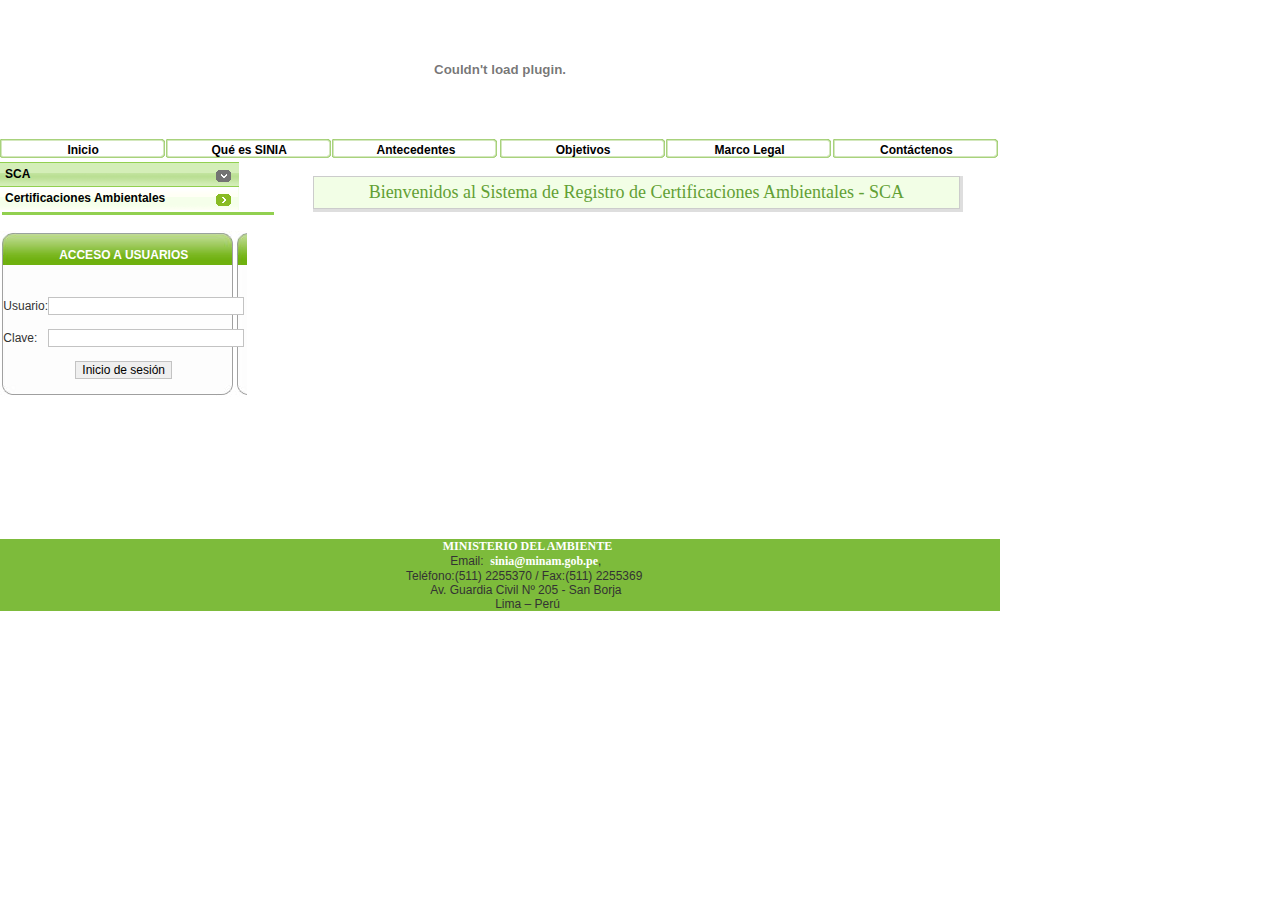
==== commit 5bee497b: "" ====
--- a/fuentes/demo1/sca.htm
+++ b/fuentes/demo1/sca.htm
@@ -1,10 +1,11 @@
-<!DOCTYPE html PUBLIC "-//W3C//DTD XHTML 1.0 Transitional//EN" "http://www.w3.org/TR/xhtml1/DTD/xhtml1-transitional.dtd">
+﻿<!DOCTYPE html PUBLIC "-//W3C//DTD XHTML 1.0 Transitional//EN" "http://www.w3.org/TR/xhtml1/DTD/xhtml1-transitional.dtd">
 <html xmlns="http://www.w3.org/1999/xhtml">
 <head>
-	<title>SINIA - Sistema Nacional de Informaci�n Ambiental</title>
-	<meta http-equiv="Content-Type" content="text/html; charset=ISO-8859-1">
+	<title>SINIA - Sistema Nacional de Información Ambiental</title>
+	<meta http-equiv="Content-Type" content="text/html; charset=utf-8">
 	<meta name="Description" content="-- MINAM PERU Ministerio del Medio Ambiente (MINAM).">
-	<META NAME="Keywords" CONTENT="PERU,  MINAM ,  Per�, economy, MINISTERIO, AMBIENTE, Statistical , Ministerio del Ambiente, estadisticas, Indicadores, Indicadores Ambientales">
+	<META NAME="Keywords" CONTENT="PERU,  MINAM ,  Perú, economy, MINISTERIO, AMBIENTE, Statistical , Ministerio del Ambiente, estadisticas, Indicadores, Indicadores Ambientales">
+
 	<link href="public/css/web/template_css.css" rel="stylesheet" type="text/css">
 	<link href="public/css/web/acordionv2.css" rel="stylesheet" type="text/css">
 
@@ -13,78 +14,143 @@
 	  window.open(theURL,winName,features);
 	}
 	</script>
-    	<script type="text/javascript" src="public/js/web/includes/acordeon/accordian.pack.js"></script>
-    	<script type="text/javascript" src="public/js/ajax/ajax.js"></script>
+    <script type="text/javascript" src="public/js/web/includes/acordeon/accordian.pack.js"></script>
+    <style type="text/css">
+<!--
+.encabezado2 {
+	color: #000000;
+	font-size: 10px;
+	background-repeat: no-repeat;
+	font-weight:bold;
+}
+body {
+	margin-left: 0px;
+	margin-top: 0px;
+	margin-right: 0px;
+	margin-bottom: 0px;
+}
+
+}
+.style1 {
+font-family:"Trebuchet MS";
+font-size:10px;
+color: #FFFFFF;
+}
+.style2 {color: #FFFFFF}
+
+-->
+    </style>
 </head>
 <body onload="new Accordian('basic-accordian',5,'header_highlight');">
 
 <table summary="Main Table for Techshelp" border="0" cellpadding="0" cellspacing="0" width="1000">
   <tr>
+
     <td align="left" background="public/img/web/cool-blue_r1_c14.jpg" valign="top">
+
 	<table width="100%" border="0" cellpadding="0" cellspacing="0"> 
 	  <tr align="left" valign="top">
-        	<td colspan="6">
-        	<object classid="clsid:d27cdb6e-ae6d-11cf-96b8-444553540000" codebase="http://fpdownload.macromedia.com/pub/shockwave/cabs/flash/swflash.cab#version=6,0,0,0" width="1000" height="138" id="logo(0)" align="middle">
-	          <param name="allowScriptAccess" value="sameDomain" />
-	          <param name="movie" value="public/swf/web/banner_sinia.swf" />
-	          <param name="quality" value="high" />
-	          <param name="bgcolor" value="#ffffff" />
-	          <embed src="public/swf/web/banner_sinia.swf" quality="high" bgcolor="#ffffff" width="1000" height="138" name="logo(0)" align="middle" allowscriptaccess="sameDomain" type="application/x-shockwave-flash" pluginspage="http://www.macromedia.com/go/getflashplayer" />
-		</object>
-	        </td>
+        <td colspan="6"><object classid="clsid:d27cdb6e-ae6d-11cf-96b8-444553540000" codebase="http://fpdownload.macromedia.com/pub/shockwave/cabs/flash/swflash.cab#version=6,0,0,0" width="1000" height="138" id="logo(0)" align="middle">
+          <param name="allowScriptAccess" value="sameDomain" />
+          <param name="movie" value="public/swf/web/banner_sinia.swf" />
+          <param name="quality" value="high" />
+          <param name="bgcolor" value="#ffffff" />
+          <embed src="public/swf/web/banner_sinia.swf" quality="high" bgcolor="#ffffff" width="1000" height="138" name="logo(0)" align="middle" allowscriptaccess="sameDomain" type="application/x-shockwave-flash" pluginspage="http://www.macromedia.com/go/getflashplayer" />        
+</object></td>
 	  </tr>
-	 <tr align="center" valign="middle">
-        	<td align="center" valign="middle" height="24" width="170" background="public/img/web/boton-superior-inactivo.gif" class="encabezado2" ><a href="index.php" target="_parent">Inicio</a></td>
-	        <td align="center" valign="middle" height="24" width="170" background="public/img/web/boton-superior-inactivo.gif" class="encabezado2"><a href="index1.php" target="_parent">Qu&eacute; es SINIA</a></td>
-	        <td align="center" valign="middle" height="24" width="170" background="public/img/web/boton-superior-inactivo.gif" class="encabezado2"><a href="index2.php" target="_parent">Antecedentes</a></td>
-	        <td align="center" valign="middle" height="24" width="170" background="public/img/web/boton-superior-inactivo.gif" class="encabezado2"><a href="index4.php" target="_parent">Objetivos</a></td>
-	        <td align="center" valign="middle" height="24" width="170" background="public/img/web/boton-superior-inactivo.gif" class="encabezado2"><a href="index3.php" target="_parent">Marco Legal</a></td>
-	        <td align="center" valign="middle" height="24" width="170" background="public/img/web/boton-superior-inactivo.gif" class="encabezado2"><a href="contacto.php" target="_parent">Cont�ctenos</a></td>
-	 </tr>   
+	 	<tr align="center" valign="middle">
+        <td align="center" valign="middle" height="24" width="170" background="public/img/web/boton-superior-inactivo.gif" class="encabezado2" ><a href="index.php" target="_parent">Inicio</a></td>
+        <td align="center" valign="middle" height="24" width="170" background="public/img/web/boton-superior-inactivo.gif" class="encabezado2"><a href="index1.php" target="_parent">Qu&eacute; es SINIA</a></td>
+        <td align="center" valign="middle" height="24" width="170" background="public/img/web/boton-superior-inactivo.gif" class="encabezado2"><a href="index2.php" target="_parent">Antecedentes</a></td>
+        <td align="center" valign="middle" height="24" width="170" background="public/img/web/boton-superior-inactivo.gif" class="encabezado2"><a href="index4.php" target="_parent">Objetivos</a></td>
+        <td align="center" valign="middle" height="24" width="170" background="public/img/web/boton-superior-inactivo.gif" class="encabezado2"><a href="index3.php" target="_parent">Marco Legal</a></td>
+        <td align="center" valign="middle" height="24" width="170" background="public/img/web/boton-superior-inactivo.gif" class="encabezado2"><a href="contacto.php" target="_parent">Contáctenos</a></td>
+	 	</tr>   
+</table>
+	</td>
+  </tr>
+<!--  <tr>
+    <td align="left" background="public/img/web/cool-blue_r3_c2.jpg" valign="top">
+	<table border="0" cellpadding="0" cellspacing="0" width="790">
+      <tbody>
+	  <tr align="left" valign="top">
+        <td class="date" background="public/img/web/cool-blue_r3_c1.jpg" valign="middle" width="181"></td>
+        <td height="32" valign="middle"><span class="pathway">Home</span></td>
+      </tr>
+      </tbody>
 	</table>
-    </td>
-  </tr>
+	</td>
+  </tr>-->
   <tr>
+
     <td align="left" valign="top">
-        <table summary="Main Table for Content, Navigation and Information" border="0" cellpadding="0" cellspacing="0" width="100%">
-        <tr align="left" valign="top">
-           <td width="240" background="public/img/web/cool-blue_r5_c1.jpg">			  
-	        <script language="javascript">
-		function MM_openBrWindow2(theURL,winName,features) {
-	  		window.open(theURL,winName,features);
-		}
-	        </script>
-	   <div id="basic-accordian" >
+	<table summary="Main Table for Content, Navigation and Information" border="0" cellpadding="0" cellspacing="0" width="100%">
+      
+	  <tr align="left" valign="top">
+        <td width="240" background="public/img/web/cool-blue_r5_c1.jpg">
+			  
+              <script language="javascript">
+
+function MM_openBrWindow2(theURL,winName,features) {
+  window.open(theURL,winName,features);
+}
+//-->
+            </script>
+			<div id="basic-accordian" >
               <!--Parent of the Accordion-->
               <!--Start of each accordion item-->
               <div id="test-header" class="accordion_headings header_highlight" ><a href="#0">SCA</a></div>
-	      <!--Heading of the accordion ( clicked to show n hide ) -->
+			  <!--Heading of the accordion ( clicked to show n hide ) -->
               <!--Prefix of heading (the DIV above this) and content (the DIV below this) to be same... eg. foo-header & foo-content-->
-               <div id="test-content">
+              <div id="test-content">
                 <!--DIV which show/hide on click of header-->
                 <!--This DIV is for inline styling like padding...-->
                 <div class="accordion_child">
                   <table width="100%">
                     <tr>
-            		<!--Aqui irian mas opciones del submenu SCA-->
+                     <!-- <td width="4%">&nbsp;</td>
+                      <td width="96%"><a href="index1.php" target="_parent">Qu&eacute; es SINIA</a></td>
+                    </tr>
+                    <tr>
+                      <td colspan="2" background="public/img/web/fondo_m.gif"><img src="public/img/web/fondo_menu.jpg" alt="9" width="220" height="1" /></td>
+                    </tr>
+                    <tr>
+                      <td>&nbsp;</td>
+                      <td><a href="index2.php" target="_parent">Antecedentes</a></td>
+                    </tr>
+                    <tr>
+                      <td colspan="2"><img src="public/img/web/fondo_menu.jpg" alt="8" width="220" height="1" /></td>
+                    </tr>
+                    <tr>
+                      <td>&nbsp;</td>
+                      <td><a href="index3.php" target="_parent">Marco Legal</a></td>
+                    </tr>
+                    <tr>
+                      <td colspan="2"><img src="public/img/web/fondo_menu.jpg" alt="7" width="220" height="1" /></td>
+                    </tr>
+                    <tr>
+                      <td></td>
+                      <td><a href="index4.php" target="_parent">Objetivos</a></td>-->
                     </tr>
                   </table>
                 </div>
-               </div>
-	      <!--End of each accordion item-->
+              </div>
+			  <!--End of each accordion item-->
               <!--Start of each accordion item-->
               <!--Heading of the accordion ( clicked to show n hide ) -->
               <!--Prefix of heading (the DIV above this) and content (the DIV below this) to be same... eg. foo-header & foo-content-->
+
               
               <div id="test1-header" class="accordion_headings"> <a href="#0">Certificaciones Ambientales</a></div>
-	       <div id="test1-content">
+			  <div id="test1-content">
                 <!--DIV which show/hide on click of header-->
                 <!--This DIV is for inline styling like padding...-->
                 <div class="accordion_child">
-                  <table width="100%">                    
+                  <table width="100%">
+                    
                     <tr>
                       <td width="4%">&nbsp;</td>
-                      <td width="96%"><a href="index.php?idTipoElementoInformacion=14">Qu� son Certificaciones Ambientales</a></td>
+                      <td width="96%"><a href="index.php?idTipoElementoInformacion=14">Qué son Certificaciones Ambientales</a></td>
                     </tr>
                     <tr>
                       <td colspan="2"><img src="public/img/web/fondo_menu.jpg" width="220" height="1" /></td>
@@ -108,137 +174,262 @@
                     
                     <tr>
                       <td width="4%">&nbsp;</td>
-                      <td width="96%"><a href="index.php?idTipoElementoInformacion=12">Estad�sticas</a></td>
+                      <td width="96%"><a href="index.php?idTipoElementoInformacion=12">Estadísticas</a></td>
                     </tr>
                     <tr>
                       <td colspan="2"><img src="public/img/web/fondo_menu.jpg" width="220" height="1" /></td>
                     </tr>
                   </table>
                 </div>
-	      </div>			  
+		      </div>
+			  
              
-              <div id="test2-header" class="accordion_headings" ><a href="#0">Cont�ctenos</a></div>
-	        <!--Heading of the accordion ( clicked to show n hide ) -->
-                <!--Prefix of heading (the DIV above this) and content (the DIV below this) to be same... eg. foo-header & foo-content-->
-                <div id="test2-content">
-                <!--DIV which show/hide on click of header-->
-                <!--This DIV is for inline styling like padding...-->
-                  <div class="accordion_child">
-                  <table width="100%">
-                    <tr>
-                      <td bgcolor="#F8FBFF"><a href="contacto.php" target="_parent">Comentarios y Sugerencias </a></td>
-                    </tr>
-                    <tr>
-                      <td><img src="public/img/web/fondo_menu.jpg" alt="1" width="220" height="1" /></td>
-                    </tr>
-                  </table>
-                </div>
-              </div>
-	      <!--End of each accordion item-->
-           </div>
-	   <!--End of accordion parent-->
-           <table width="100%" border="0" height="2">
-             <tr>
+
+			  <!--End of each accordion item-->
+            </div>
+			<!--End of accordion parent-->
+            <table width="100%" border="0" height="2">
+              <tr>
                 <td height="1" bgcolor="#92D050"></td>
-             </tr>
-           </table>
-           <br />
-           <table width="235" border="0" cellspacing="0" cellpadding="0">
-             <tr>
+              </tr>
+            </table>
+            <br />
+            <table width="235" border="0" cellspacing="0" cellpadding="0">
+              <tr>
                 <td height="34" valign="middle" class="login1"><div align="center"><br />
                 <span class="style2">ACCESO A USUARIOS</span></div></td>
-             </tr>
-             <tr>
-                <td width="235" height="132" class="login2">
-                <table width="100%" border="0" cellspacing="0" cellpadding="0">
+              </tr>
+              <tr>
+                <td width="235" height="132" class="login2"><table width="100%" border="0" cellspacing="0" cellpadding="0">
                   <tr>
                     <td width="4%">&nbsp;</td>
-                    <td width="92%">
-                    <table width="100%" border="0" cellspacing="0" cellpadding="0">
-                  	<tr>
+                    <td width="92%"><table width="100%" border="0" cellspacing="0" cellpadding="0">
+                      <tr>
                         <td colspan="2">&nbsp;</td>
-                        </tr>
-                      	<tr>
-	                        <td width="27%">Usuario: </td>
-	                        <td width="73%"><input type="text" size="25" value="" name="patron2" id="patron2" /></td>
-                        </tr>
-                        <tr>
-                        	<td colspan="2">&nbsp;</td>
-                        </tr>
-                        <tr>
-                        	<td>Clave:</td>
-                        	<td><input type="text" size="25" value="" name="patron3" id="patron3" /></td>
-                        </tr>
-                        <tr>
-                        	<td colspan="2">&nbsp;</td>
-                        </tr>
-                    </table>
-                    </td>
+                      </tr>
+                      <tr>
+                        <td width="27%">Usuario: </td>
+                        <td width="73%"><input type="text" size="25" value="" name="patron2" id="patron2" /></td>
+                      </tr>
+                      <tr>
+                        <td colspan="2">&nbsp;</td>
+                      </tr>
+                      <tr>
+                        <td>Clave:</td>
+                        <td><input type="text" size="25" value="" name="patron3" id="patron3" /></td>
+                      </tr>
+                      <tr>
+                        <td colspan="2">&nbsp;</td>
+                      </tr>
+                    </table></td>
                     <td width="4%">&nbsp;</td>
                   </tr>
                   <tr>
-                  	<td>&nbsp;</td>
-                    	<td>
-                    	<div align="center">
-                      	<input type="button" name="Submit2" value="Inicio de sesi�n" onclick="buscar()" />
-                    	</div>
-                    	</td>
-                    	<td>&nbsp;</td>
+                    <td>&nbsp;</td>
+                    <td><div align="center">
+                      <input type="button" name="Submit2" value="Inicio de sesión" onclick="buscar()" />
+                    </div></td>
+                    <td>&nbsp;</td>
                   </tr>
-                </table>
-                </td>
-             </tr>
-           </table>
-           <p>&nbsp;</p>
-           <p>&nbsp;</p>
-           <p>&nbsp;</p>
-           <p>&nbsp;</p>
-           <p><br />
-           </p>
-           </td>
-           <td width="579">
-           <table border="0" cellpadding="0" cellspacing="0" width="100%">
-           <tr>
-	         <th width="100%" align="center" valign="top" scope="col">
-		   <br />
-	           <table width="650" class="titulo" align="center" cellspacing="0" cellpadding="0" height="36">
-		      <tr>
-			<td align="center" bgcolor="#F2FEE6" class="titulo">Bienvenidos al Sistema de Informaci�n de Certificaciones Ambientales - SCA</td>
-		      </tr>
-		   </table>
-		  <div id="div_buscar">
-	  	  <table width="100%" border="0">
-	  	    <tr>
-	  	    </tr>
-	  	  </table>
-		  </div>
-		  <br />			
-          	</th>
-           </tr>
-           </table>
-           </td>
-        </tr>
-        </table>
-    </td>
+                </table></td>
+              </tr>
+            </table>
+            <p>&nbsp;</p>
+            <p>&nbsp;</p>
+            <p>&nbsp;</p>
+            <p>&nbsp;</p>
+            <p><br>
+            </p></td>
+        <td width="579"><table border="0" cellpadding="0" cellspacing="0" width="100%">
+
+          <tr>
+            <th width="100%" align="center" valign="top" scope="col">
+			<br>
+            <table width="650" class="titulo" align="center" cellspacing="0" cellpadding="0" height="36">
+				<tr>
+					<td align="center" bgcolor="#F2FEE6" class="titulo">
+						Bienvenidos al Sistema de Registro de Certificaciones Ambientales - SCA 					</td>
+				</tr>
+			</table>
+			
+			<script type="text/javascript" src="public/js/ajax/ajax.js"></script>
+<script language="javascript">
+
+function buscarPagina(pagina) {
+var i
+    for (i=0;i<document.formbusq.itembuscar.length;i++){
+       if (document.formbusq.itembuscar[i].checked)
+          break;
+    }
+
+//valor="http://localhost/sinia3/";
+
+var indice = document.formbusq.webservice.selectedIndex
+var valor = document.formbusq.webservice.options[indice].value 
+//alert (valor+'buscar2.php?itembuscar='+document.formbusq.itembuscar[i].value+'&patron='+document.formbusq.patron.value)
+// Para SINIA
+//window.location.href="?P=Boletines&b=boletines&mes="+ validacion.meses.value 
+getHTTP('carga2.php','&itembuscar='+document.formbusq.itembuscar[i].value+'&patron='+document.formbusq.patron.value+'&web='+valor+'buscar2.php'+'&weblink='+valor+'&pagina='+pagina,'div_buscar')
+// Para los Siars
+//getHTTP('buscar2.php','&itembuscar='+document.formbusq.itembuscar[i].value+'&patron='+document.formbusq.patron.value+'&web='+valor+'buscar2.php','div_buscar')
+}
+
+function buscar() {
+var i
+    for (i=0;i<document.formbusq.itembuscar.length;i++){
+       if (document.formbusq.itembuscar[i].checked)
+          break;
+    }
+
+//valor="http://localhost/sinia3/";
+
+var indice = document.formbusq.webservice.selectedIndex
+var valor = document.formbusq.webservice.options[indice].value 
+//alert (valor+'buscar2.php?itembuscar='+document.formbusq.itembuscar[i].value+'&patron='+document.formbusq.patron.value)
+// Para SINIA
+//window.location.href="?P=Boletines&b=boletines&mes="+ validacion.meses.value 
+getHTTP('carga2.php','&itembuscar='+document.formbusq.itembuscar[i].value+'&patron='+document.formbusq.patron.value+'&web='+valor+'buscar2.php'+'&weblink='+valor,'div_buscar')
+// Para los Siars
+//getHTTP('buscar2.php','&itembuscar='+document.formbusq.itembuscar[i].value+'&patron='+document.formbusq.patron.value+'&web='+valor+'buscar2.php','div_buscar')
+}
+
+function limpiar(){
+	      document.getElementById("div_buscar").innerHTML="";
+	}
+
+function navegar(direccion, nueva_ventana){
+        if(direccion.toLowerCase().substring(0,3) == "www")
+            direccion = "http://" + direccion
+        if(direccion != ""){
+            if (nueva_ventana)
+                window.open(direccion);
+            else
+                location.href = direccion;
+        }
+    }
+//-->
+
+</script>
+<div id="div_buscar">
+  <table width="100%" border="0">
+
+  <tr>
+    
+  </tr>
+  <!--<tr>
+    <td align="center" valign="middle"  bgcolor="#FFFFFF" alt=""><table width="173"  border="0" cellspacing="0" cellpadding="0">
+        <tr>
+          <td><img src="public/img/web/title_lighteffect.gif" width="173" height="20" /></td>
+        </tr>
+        <tr>
+          <td><table width="173"  border="0" cellspacing="0" cellpadding="0">
+              <tr>
+                <td width="10" background="public/img/web/001left_line2.gif"><img src="public/img/web/001left_line2.gif" width="10" height="30" /></td>
+                <td bgcolor="#FFFFFF"><table width="100%" height="52"  border="0" cellpadding="1" cellspacing="0" bordercolor="#FFFBFF">
+                    <tr>
+                      <td width="3" height="13">&nbsp;</td>
+                      <td align="center" valign="middle" class="t11"><span class="style23"><strong><a href="soaci.php" target="_parent">Servicio de Orientaci&oacute;n Ambiental Ciudadano</a></strong></span></td>
+                    </tr>
+                    <tr>
+                      <td height="13">&nbsp;</td>
+                      <td rowspan="2" align="center" valign="middle" class="t11"><a href="soaci.php" target="_parent"><img src="public/img/web/Imagenes_9.jpg" alt="SOACI" width="145" height="48" border="0" /></a><a href="index.php?accion=verNews"></a></td>
+                    </tr>
+                    <tr>
+                      <td height="13">&nbsp;</td>
+                    </tr>
+                </table></td>
+                <td width="10" background="public/img/web/001right_line.gif" bgcolor="#FFFFFF"><img src="public/img/web/001right_line.gif" width="10" height="62" /></td>
+              </tr>
+          </table></td>
+        </tr>
+        <tr>
+          <td><img src="public/img/web/001_bottom_line.gif" width="173" height="14" /></td>
+        </tr>
+    </table></td>
+    <td align="center" valign="middle" alt=""><table width="173"  border="0" cellspacing="0" cellpadding="0">
+        <tr>
+          <td><img src="public/img/web/title_lighteffect.gif" width="173" height="20" /></td>
+        </tr>
+        <tr>
+          <td><table width="173"  border="0" cellspacing="0" cellpadding="0">
+              <tr>
+                <td width="10" background="public/img/web/001left_line2.gif"><img src="public/img/web/001left_line2.gif" width="10" height="30" /></td>
+                <td bgcolor="#FFFFFF"><table width="100%" height="52"  border="0" cellpadding="1" cellspacing="0" bordercolor="#FFFBFF">
+                    <tr>
+                      <td width="3" height="13">&nbsp;</td>
+                      <td align="center" valign="middle" class="t11"><span class="style23"><strong><a href="http://www.conam.gob.pe/cendoc/" target="_blank">Centro de Documentacion</a></strong></span></td>
+                    </tr>
+                    <tr>
+                      <td height="13">&nbsp;</td>
+                      <td rowspan="2" align="center" valign="middle" class="t11"><a href="http://www.conam.gob.pe/cendoc/" target="_blank"><img src="public/img/web/Imagenes_7.jpg" alt="Centro de Documentaci&oacute;n CONAM" width="145" height="48" border="0" /></a><a href="index.php?idTipoEvento=4" target="_blank"></a></td>
+                    </tr>
+                    <tr>
+                      <td height="13">&nbsp;</td>
+                    </tr>
+                </table></td>
+                <td width="10" background="public/img/web/001right_line.gif" bgcolor="#FFFFFF"><img src="public/img/web/001right_line.gif" width="10" height="62" /></td>
+              </tr>
+          </table></td>
+        </tr>
+        <tr>
+          <td><img src="public/img/web/001_bottom_line.gif" width="173" height="14" /></td>
+        </tr>
+    </table></td>
+    <td align="center" valign="middle"  bgcolor="#FFFFFF" alt=""><table width="173"  border="0" cellspacing="0" cellpadding="0">
+        <tr>
+          <td><img src="public/img/web/title_lighteffect.gif" width="173" height="20" /></td>
+        </tr>
+        <tr>
+          <td><table width="173"  border="0" cellspacing="0" cellpadding="0">
+              <tr>
+                <td width="10" background="public/img/web/001left_line2.gif"><img src="public/img/web/001left_line2.gif" width="10" height="30" /></td>
+                <td bgcolor="#FFFFFF"><table width="100%" height="52"  border="0" cellpadding="1" cellspacing="0" bordercolor="#FFFBFF">
+                    <tr>
+                      <td width="3" height="13">&nbsp;</td>
+                      <td align="center" valign="middle" class="t11"><span class="style23"><strong><a href="index.php?idTipoEvento=4" target="_blank"></a><a href="http://www.conam.gob.pe/prodecaju/" target="_blank">Programa de Desarrollo de Capacidades Juveniles</a><a href="http://www.conam.gob.pe/sinia/cendoc.shtml" target="_blank"></a></strong></span></td>
+                    </tr>
+                    <tr>
+                      <td height="13">&nbsp;</td>
+                      <td rowspan="2" align="center" valign="middle" class="t11"><a href="http://www.conam.gob.pe/prodecaju/" target="_blank"><img src="public/img/web/logo_prodecaju.jpg" alt="PRODECAJU" width="118" height="39" border="0" /></a></td>
+                    </tr>
+                    <tr>
+                      <td height="13">&nbsp;</td>
+                    </tr>
+                </table></td>
+                <td width="10" background="public/img/web/001right_line.gif" bgcolor="#FFFFFF"><img src="public/img/web/001right_line.gif" width="10" height="62" /></td>
+              </tr>
+          </table></td>
+        </tr>
+        <tr>
+          <td><img src="public/img/web/001_bottom_line.gif" width="173" height="14" /></td>
+        </tr>
+    </table></td>
+  </tr> -->
+</table>
+</div>
+<br>
+			
+              </th>
+          </tr>
+        </table></td>
+        	  </tr>
+    </table></td>
   </tr>
   <tr>
-    <td align="left" background="public/img/web/cool-blue_r9_c8.jpg" valign="top">
-    <table summary="Footer Table for Terms links and Top of page link" border="0" cellpadding="0" cellspacing="0" width="100%">
+    <td align="left" background="public/img/web/cool-blue_r9_c8.jpg" valign="top"><table summary="Footer Table for Terms links and Top of page link" border="0" cellpadding="0" cellspacing="0" width="100%">
       <tr>
         <td width="239" align="center" valign="middle" bgcolor="#7DBB3B">&nbsp;</td>
         <td width="577" align="center" valign="middle" bgcolor="#7DBB3B"><a href="http://www.minam.gob.pe" class="pie">MINISTERIO DEL AMBIENTE</a><br />
-	        <span class="style1">
-	        Email:�<a href="mailto:sinia@minam.gob.pe" class="pie">sinia@minam.gob.pe</a>,<br />
-	        Tel�fono:(511)   2255370 / Fax:(511) 2255369 <br />
-		Av. Guardia Civil N� 205 - San Borja<br />
-		Lima Per�
-		</span>	
-	</td>
+          <span class="style1">Email:  <a href="mailto:sinia@minam.gob.pe" class="pie">sinia@minam.gob.pe</a>, <br />
+Teléfono:(511)   2255370 / Fax:(511) 2255369  <br />
+Av. Guardia Civil Nº 205 - San Borja  <br />
+Lima   – Perú</span></span></td>
         <td width="184" align="center" valign="middle" bgcolor="#7DBB3B">&nbsp;</td>
       </tr>
-    </table>
-    </td>
+    </table></td>
   </tr>
+
 </table>
 </body>
-</html>+
+</html>
